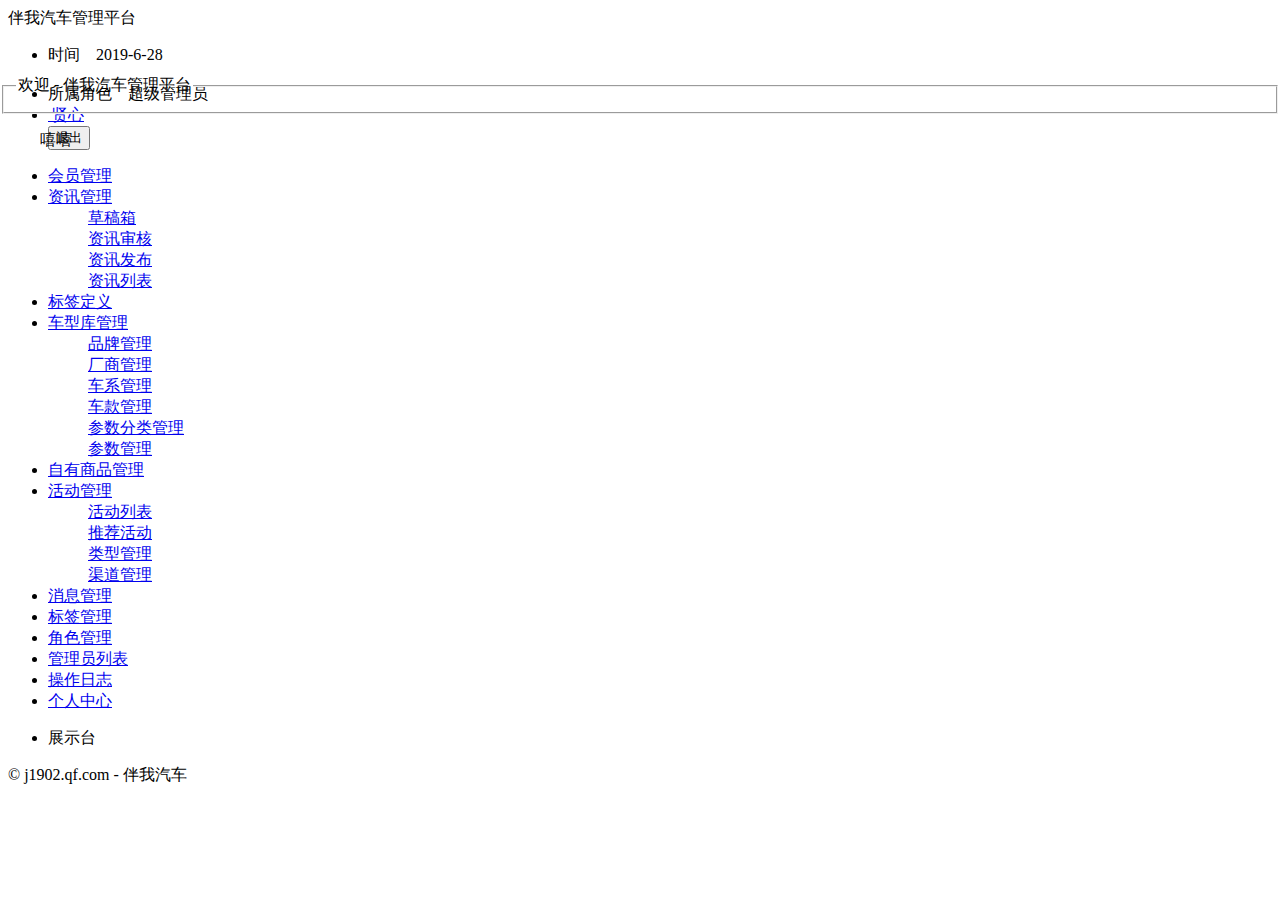
==== src/main/resources/templates/index.html @ bab61bfe "邓一凡 添加layUi js/css包 添加index模板和小页面底板" ====
<!DOCTYPE html>
<html xmlns:th="http://www.thymeleaf.org" xmlns="" lang="">
<head>
    <meta charset="utf-8">
    <meta name="viewport" content="width=device-width, initial-scale=1, maximum-scale=1">
    <title>基本信息</title>
    <link rel="stylesheet" th:href="@{/layui/css/layui.css}">
    <style>
        .layui-show {
            display: block !important;
            position: absolute;
            top: 45px;
            bottom: 0;
            left: 0;
            right: 0;
            overflow: hidden;
        }
        .layadmin-iframe {
            position: absolute;
            width: 100%;
            height: 100%;
            left: 0;
            top: 0;
            right: 0;
            bottom: 0;
            padding-top: 10px;
        }
    </style>
</head>
<body class="layui-layout-body">
<div class="layui-layout layui-layout-admin">
    <div class="layui-header">
        <div class="layui-logo">伴我汽车管理平台</div>
        <!-- 头部区域（可配合layui已有的水平导航） -->
        <ul class="layui-nav layui-layout-right">
            <li class="layui-nav-item">时间 &nbsp;&nbsp; <span>2019-6-28</span></li>
            <span>&nbsp;&nbsp;&nbsp;&nbsp;&nbsp;&nbsp;&nbsp;&nbsp;</span>
            <li class="layui-nav-item">所属角色&nbsp;&nbsp;&nbsp;&nbsp;<span>超级管理员</span></li>
            <li class="layui-nav-item">
                <a href="javascript:">
                    <img src="http://t.cn/RCzsdCq" class="layui-nav-img" alt=""/>
                    贤心
                </a>
            </li>
            <button type="button" class="layui-btn layui-btn-radius">退出</button>
        </ul>
    </div>
    <div class="layui-side layui-bg-black">
        <div class="layui-side-scroll">
            <!-- 左侧导航区域（可配合layui已有的垂直导航） -->
            <ul class="layui-nav layui-nav-tree" lay-filter="test">
                <li class="layui-nav-item">
                    <a data-url="membermanage" data-id="membermanage" data-title="会员管理" class="site-demo-active"
                       href="javascript:" data-type="tabAdd">会员管理</a>
                </li>
                <li class="layui-nav-item">
                    <a href="javascript:">资讯管理</a>
                    <dl class="layui-nav-child">
                        <dd><a data-url="http://10.12.159.126:9152" data-id="drafts" data-title="草稿箱" class="site-demo-active"
                               href="javascript:"
                               data-type="tabAdd">草稿箱</a></dd>
                        <dd><a data-url="" data-id="auditinformation" data-title="资讯审核" class="site-demo-active"
                               href="javascript:" data-type="tabAdd">资讯审核</a></dd>
                        <dd><a data-url="" data-id="InformationRelease" data-title="资讯发布" class="site-demo-active"
                               href="javascript:" data-type="tabAdd">资讯发布</a></dd>
                        <dd><a data-url="" data-id="InformationList" data-title="资讯列表" class="site-demo-active"
                               href="javascript:" data-type="tabAdd">资讯列表</a></dd>
                    </dl>
                </li>
                <li class="layui-nav-item"><a data-url="" data-id="tagsDefined" data-title="标签定义"
                                              class="site-demo-active" href="javascript:" data-type="tabAdd">标签定义</a>
                </li>
                <li class="layui-nav-item">
                    <a href="javascript:">车型库管理</a>
                    <dl class="layui-nav-child">
                        <dd><a data-url="" data-id="brandManagement" data-title="品牌管理" class="site-demo-active"
                               href="javascript:" data-type="tabAdd">品牌管理</a></dd>
                        <dd><a data-url="" data-id="vendorManagement" data-title="厂商管理" class="site-demo-active"
                               href="javascript:" data-type="tabAdd">厂商管理</a></dd>
                        <dd><a data-url="" data-id="brandManagement" data-title="车系管理" class="site-demo-active"
                               href="javascript:" data-type="tabAdd">车系管理</a></dd>
                        <dd><a data-url="" data-id="managementModels" data-title="车款管理" class="site-demo-active"
                               href="javascript:" data-type="tabAdd">车款管理</a></dd>
                        <dd><a data-url="" data-id="parameterClassManagement" data-title="参数分类管理"
                               class="site-demo-active" href="javascript:" data-type="tabAdd">参数分类管理</a></dd>
                        <dd><a data-url="" data-id="parameterManage" data-title="参数管理" class="site-demo-active"
                               href="javascript:" data-type="tabAdd">参数管理</a></dd>
                    </dl>
                </li>
                <li class="layui-nav-item"><a data-url="" data-id="commodityManage" data-title="自有商品管理"
                                              class="site-demo-active" href="javascript:" data-type="tabAdd">自有商品管理</a>
                </li>
                <li class="layui-nav-item">
                    <a href="javascript:">活动管理</a>
                    <dl class="layui-nav-child">
                        <dd><a data-url="http://10.12.159.122:10004/layout-1.html" data-id="listOfActivities" data-title="活动列表" class="site-demo-active"
                               href="javascript:" data-type="tabAdd">活动列表</a></dd>
                        <dd><a data-url="" data-id="recommendedActivities" data-title="推荐活动" class="site-demo-active"
                               href="javascript:" data-type="tabAdd">推荐活动</a></dd>
                        <dd><a data-url="" data-id="typeManagement" data-title="类型管理" class="site-demo-active"
                               href="javascript:" data-type="tabAdd">类型管理</a></dd>
                        <dd><a data-url="" data-id="channelManage" data-title="渠道管理" class="site-demo-active"
                               href="javascript:" data-type="tabAdd">渠道管理</a></dd>
                    </dl>
                </li>
                <li class="layui-nav-item"><a data-url="" data-id="messageManage" data-title="消息管理"
                                              class="site-demo-active" href="javascript:" data-type="tabAdd">消息管理</a>
                </li>
                <li class="layui-nav-item"><a data-url="labelManage" data-id="labelManage" data-title="标签管理"
                                              class="site-demo-active" href="javascript:" data-type="tabAdd">标签管理</a>
                </li>
                <li class="layui-nav-item"><a data-url="" data-id="roleManage" data-title="角色管理"
                                              class="site-demo-active" href="javascript:" data-type="tabAdd">角色管理</a>
                </li>
                <li class="layui-nav-item"><a data-url="" data-id="adminList" data-title="管理员列表"
                                              class="site-demo-active" href="javascript:" data-type="tabAdd">管理员列表</a>
                </li>
                <li class="layui-nav-item"><a data-url="" data-id="operationLog" data-title="操作日志"
                                              class="site-demo-active" href="javascript:" data-type="tabAdd">操作日志</a>
                </li>
                <li class="layui-nav-item"><a data-url="个人中心.html" data-id="personalCenter" data-title="个人中心"
                                              class="site-demo-active" href="javascript:" data-type="tabAdd">个人中心</a>
                </li>
            </ul>
        </div>
    </div>
    <div class="layui-body">
        <!-- 内容主体区域 -->
        <div class="layui-tab" lay-filter="demo" lay-allowclose="true" style="height: auto">
            <ul class="layui-tab-title" id="layui1">
                <li class="layui-this">展示台</li>
            </ul>
            <div class="layui-tab-content" style="height: auto;">
                <div class="layui-tab-item layui-show">
                    <fieldset class="layui-elem-field layui-field-title" style="margin-top: 30px;">
                        <legend>欢迎 - 伴我汽车管理平台</legend>
                    </fieldset>
                    <blockquote class="layui-elem-quote">嘻嘻</blockquote>
                </div>
            </div>
        </div>
    </div>
    <div class="layui-footer">
        <!-- 底部固定区域 -->
        © j1902.qf.com - 伴我汽车
    </div>
</div>
<script th:src="@{/layui/layui.js}"></script>
<script th:src="@{/js/index.js}"></script>
</body>
</html>
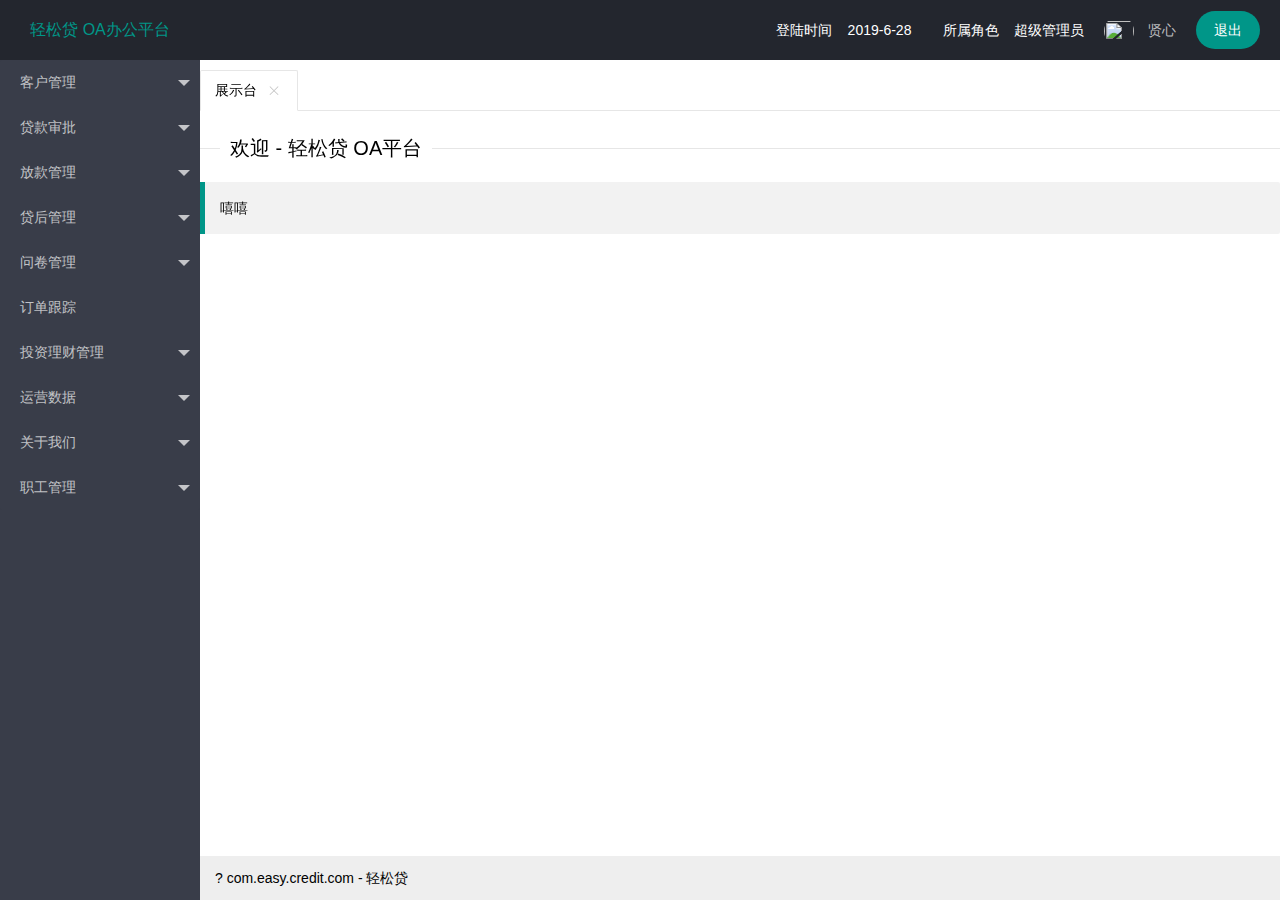
==== commit eeac841c: "邓一凡 更改index页面菜单列表" ====
--- a/src/main/resources/templates/index.html
+++ b/src/main/resources/templates/index.html
@@ -4,7 +4,8 @@
     <meta charset="utf-8">
     <meta name="viewport" content="width=device-width, initial-scale=1, maximum-scale=1">
     <title>基本信息</title>
-    <link rel="stylesheet" th:href="@{/layui/css/layui.css}">
+    <!-- <link rel="stylesheet" th:href="@{/layui/css/layui.css}"> -->
+    <link rel="stylesheet" href="../static/layui/css/layui.css">
     <style>
         .layui-show {
             display: block !important;
@@ -30,10 +31,10 @@
 <body class="layui-layout-body">
 <div class="layui-layout layui-layout-admin">
     <div class="layui-header">
-        <div class="layui-logo">伴我汽车管理平台</div>
+        <div class="layui-logo">轻松贷 OA办公平台</div>
         <!-- 头部区域（可配合layui已有的水平导航） -->
         <ul class="layui-nav layui-layout-right">
-            <li class="layui-nav-item">时间 &nbsp;&nbsp; <span>2019-6-28</span></li>
+            <li class="layui-nav-item">登陆时间 &nbsp;&nbsp; <span>2019-6-28</span></li>
             <span>&nbsp;&nbsp;&nbsp;&nbsp;&nbsp;&nbsp;&nbsp;&nbsp;</span>
             <li class="layui-nav-item">所属角色&nbsp;&nbsp;&nbsp;&nbsp;<span>超级管理员</span></li>
             <li class="layui-nav-item">
@@ -50,76 +51,100 @@
             <!-- 左侧导航区域（可配合layui已有的垂直导航） -->
             <ul class="layui-nav layui-nav-tree" lay-filter="test">
                 <li class="layui-nav-item">
-                    <a data-url="membermanage" data-id="membermanage" data-title="会员管理" class="site-demo-active"
-                       href="javascript:" data-type="tabAdd">会员管理</a>
+                    <a href="javascript:">客户管理</a>
+                    <dl class="layui-nav-child">
+                        <dd><a data-url="/customer/customer-info" data-id="customer-info" data-title="客户信息" class="site-demo-active"
+                               href="javascript:" data-type="tabAdd">客户信息</a></dd>
+                        <dd><a data-url="/customer/The-loan-info" data-id="The-loan-info" data-title="用户贷款信息" class="site-demo-active"
+                               href="javascript:" data-type="tabAdd">贷款信息</a></dd>
+                        <dd><a data-url="/customer/Investment-info" data-id="Investment-info" data-title="用户投资信息" class="site-demo-active"
+                               href="javascript:" data-type="tabAdd">投资信息</a></dd>
+                        <dd><a data-url="/customer/blacklist" data-id="blacklist" data-title="黑名单" class="site-demo-active"
+                               href="javascript:" data-type="tabAdd">黑名单</a></dd>
+                    </dl>
                 </li>
                 <li class="layui-nav-item">
-                    <a href="javascript:">资讯管理</a>
+                    <a href="javascript:">贷款审批</a>
                     <dl class="layui-nav-child">
-                        <dd><a data-url="http://10.12.159.126:9152" data-id="drafts" data-title="草稿箱" class="site-demo-active"
-                               href="javascript:"
-                               data-type="tabAdd">草稿箱</a></dd>
-                        <dd><a data-url="" data-id="auditinformation" data-title="资讯审核" class="site-demo-active"
-                               href="javascript:" data-type="tabAdd">资讯审核</a></dd>
-                        <dd><a data-url="" data-id="InformationRelease" data-title="资讯发布" class="site-demo-active"
-                               href="javascript:" data-type="tabAdd">资讯发布</a></dd>
-                        <dd><a data-url="" data-id="InformationList" data-title="资讯列表" class="site-demo-active"
-                               href="javascript:" data-type="tabAdd">资讯列表</a></dd>
+                        <dd><a data-url="/loan-approval/micro-finance" data-id="micro-finance" data-title="小额贷款" class="site-demo-active"
+                               href="javascript:" data-type="tabAdd">小额贷款</a></dd>
+                        <dd><a data-url="/loan-approval/Large-loans" data-id="Large loans" data-title="大额贷款" class="site-demo-active"
+                               href="javascript:" data-type="tabAdd">大额贷款</a></dd>
+                        <dd><a data-url="/loan-approval/Investment-bidding" data-id="Investment-bidding" data-title="投资招标" class="site-demo-active"
+                               href="javascript:" data-type="tabAdd">投资招标</a></dd>
+                        <dd><a data-url="/loan-approval/automatic-approval" data-id="automatic-approval" data-title="自动审批管理" class="site-demo-active"
+                               href="javascript:" data-type="tabAdd">自动审批管理</a></dd>
                     </dl>
                 </li>
-                <li class="layui-nav-item"><a data-url="" data-id="tagsDefined" data-title="标签定义"
-                                              class="site-demo-active" href="javascript:" data-type="tabAdd">标签定义</a>
+                <li class="layui-nav-item">
+                    <a href="javascript:">放款管理</a>
+                    <dl class="layui-nav-child">
+                        <dd><a data-url="/loan-manage/interest-rate-manage" data-id="interest-rate-manage" data-title="利率管理" class="site-demo-active"
+                               href="javascript:" data-type="tabAdd">利率管理</a></dd>
+                    </dl>
                 </li>
                 <li class="layui-nav-item">
-                    <a href="javascript:">车型库管理</a>
+                    <a href="javascript:">贷后管理</a>
                     <dl class="layui-nav-child">
-                        <dd><a data-url="" data-id="brandManagement" data-title="品牌管理" class="site-demo-active"
-                               href="javascript:" data-type="tabAdd">品牌管理</a></dd>
-                        <dd><a data-url="" data-id="vendorManagement" data-title="厂商管理" class="site-demo-active"
-                               href="javascript:" data-type="tabAdd">厂商管理</a></dd>
-                        <dd><a data-url="" data-id="brandManagement" data-title="车系管理" class="site-demo-active"
-                               href="javascript:" data-type="tabAdd">车系管理</a></dd>
-                        <dd><a data-url="" data-id="managementModels" data-title="车款管理" class="site-demo-active"
-                               href="javascript:" data-type="tabAdd">车款管理</a></dd>
-                        <dd><a data-url="" data-id="parameterClassManagement" data-title="参数分类管理"
-                               class="site-demo-active" href="javascript:" data-type="tabAdd">参数分类管理</a></dd>
-                        <dd><a data-url="" data-id="parameterManage" data-title="参数管理" class="site-demo-active"
-                               href="javascript:" data-type="tabAdd">参数管理</a></dd>
+                        <dd><a data-url="/postman-manage/payment-manage" data-id="payment-manage" data-title="还款管理" class="site-demo-active"
+                               href="javascript:" data-type="tabAdd">还款管理</a></dd>
+                         <dd><a data-url="/postman-manage/notifications" data-id="notifications" data-title="信息通知" class="site-demo-active"
+                               href="javascript:" data-type="tabAdd">信息通知</a></dd>
+                         <dd><a data-url="/postman-manage/payment-info" data-id="payment-info" data-title="还款信息" class="site-demo-active"
+                               href="javascript:" data-type="tabAdd">还款信息</a></dd>
                     </dl>
                 </li>
-                <li class="layui-nav-item"><a data-url="" data-id="commodityManage" data-title="自有商品管理"
-                                              class="site-demo-active" href="javascript:" data-type="tabAdd">自有商品管理</a>
+                <li class="layui-nav-item">
+                    <a href="javascript:">问卷管理</a>
+                    <dl class="layui-nav-child">
+                        <dd><a data-url="/questionnaire/Loans-questionnaire" data-id="Loans-questionnaire" data-title="贷款问卷" class="site-demo-active"
+                               href="javascript:" data-type="tabAdd">贷款问卷</a></dd>
+                         <dd><a data-url="/questionnaire/Financial-questionnaire" data-id="Financial-questionnaire" data-title="理财问卷" class="site-demo-active"
+                               href="javascript:" data-type="tabAdd">理财问卷</a></dd>
+                    </dl>
+                </li>
+                <li class="layui-nav-item"><a data-url="/Order-tracking" data-id="Order-tracking" data-title="订单跟踪"
+                        class="site-demo-active" href="javascript:" data-type="tabAdd">订单跟踪</a>
                 </li>
                 <li class="layui-nav-item">
-                    <a href="javascript:">活动管理</a>
+                    <a href="javascript:">投资理财管理</a>
                     <dl class="layui-nav-child">
-                        <dd><a data-url="http://10.12.159.122:10004/layout-1.html" data-id="listOfActivities" data-title="活动列表" class="site-demo-active"
-                               href="javascript:" data-type="tabAdd">活动列表</a></dd>
-                        <dd><a data-url="" data-id="recommendedActivities" data-title="推荐活动" class="site-demo-active"
-                               href="javascript:" data-type="tabAdd">推荐活动</a></dd>
-                        <dd><a data-url="" data-id="typeManagement" data-title="类型管理" class="site-demo-active"
-                               href="javascript:" data-type="tabAdd">类型管理</a></dd>
-                        <dd><a data-url="" data-id="channelManage" data-title="渠道管理" class="site-demo-active"
-                               href="javascript:" data-type="tabAdd">渠道管理</a></dd>
+                        <dd><a data-url="/Investment-financial/platform-products-list" data-id="platform-products-list" data-title="平台产品列表" class="site-demo-active"
+                               href="javascript:" data-type="tabAdd">平台产品列表</a></dd>
                     </dl>
                 </li>
-                <li class="layui-nav-item"><a data-url="" data-id="messageManage" data-title="消息管理"
-                                              class="site-demo-active" href="javascript:" data-type="tabAdd">消息管理</a>
+                <li class="layui-nav-item">
+                    <a href="javascript:">运营数据</a>
+                    <dl class="layui-nav-child">
+                        <dd><a data-url="/Operational-data/Real-time-data" data-id="Real-time-data" data-title="实时数据" class="site-demo-active"
+                               href="javascript:" data-type="tabAdd">实时数据</a></dd>
+                        <dd><a data-url="/Operational-data/Run-reports" data-id="Run-reports" data-title="运营报告" class="site-demo-active"
+                               href="javascript:" data-type="tabAdd">运营报告</a></dd>
+                    </dl>
                 </li>
-                <li class="layui-nav-item"><a data-url="labelManage" data-id="labelManage" data-title="标签管理"
-                                              class="site-demo-active" href="javascript:" data-type="tabAdd">标签管理</a>
+                <li class="layui-nav-item">
+                    <a href="javascript:">关于我们</a>
+                    <dl class="layui-nav-child">
+                        <dd><a data-url="/About-us/Company-profile" data-id="Company-profile" data-title="公司简介" class="site-demo-active"
+                               href="javascript:" data-type="tabAdd">公司简介</a></dd>
+                        <dd><a data-url="/About-us/Platform-qualification" data-id="Platform-qualification" data-title="平台资质" class="site-demo-active"
+                               href="javascript:" data-type="tabAdd">平台资质</a></dd>
+                        <dd><a data-url="/About-us/Contacts" data-id="Contacts" data-title="联系我们" class="site-demo-active"
+                               href="javascript:" data-type="tabAdd">联系我们</a></dd>
+                        <dd><a data-url="/About-us/Announcement" data-id="Announcement" data-title="平台公告" class="site-demo-active"
+                               href="javascript:" data-type="tabAdd">平台公告</a></dd>
+                        <dd><a data-url="/About-us/recruiting" data-id="recruiting" data-title="招贤纳士" class="site-demo-active"
+                               href="javascript:" data-type="tabAdd">招贤纳士</a></dd>
+                    </dl>
                 </li>
-                <li class="layui-nav-item"><a data-url="" data-id="roleManage" data-title="角色管理"
-                                              class="site-demo-active" href="javascript:" data-type="tabAdd">角色管理</a>
-                </li>
-                <li class="layui-nav-item"><a data-url="" data-id="adminList" data-title="管理员列表"
-                                              class="site-demo-active" href="javascript:" data-type="tabAdd">管理员列表</a>
-                </li>
-                <li class="layui-nav-item"><a data-url="" data-id="operationLog" data-title="操作日志"
-                                              class="site-demo-active" href="javascript:" data-type="tabAdd">操作日志</a>
-                </li>
-                <li class="layui-nav-item"><a data-url="个人中心.html" data-id="personalCenter" data-title="个人中心"
-                                              class="site-demo-active" href="javascript:" data-type="tabAdd">个人中心</a>
+                <li class="layui-nav-item">
+                    <a href="javascript:">职工管理</a>
+                    <dl class="layui-nav-child">
+                        <dd><a data-url="/worker-manage/Role-manage" data-id="Role-manage" data-title="角色管理" class="site-demo-active"
+                               href="javascript:" data-type="tabAdd">角色管理</a></dd>
+                        <dd><a data-url="/worker-manage/Rights-manage" data-id="Rights-manage" data-title="权限管理" class="site-demo-active"
+                               href="javascript:" data-type="tabAdd">权限管理</a></dd>
+                    </dl>
                 </li>
             </ul>
         </div>
@@ -133,7 +158,7 @@
             <div class="layui-tab-content" style="height: auto;">
                 <div class="layui-tab-item layui-show">
                     <fieldset class="layui-elem-field layui-field-title" style="margin-top: 30px;">
-                        <legend>欢迎 - 伴我汽车管理平台</legend>
+                        <legend>欢迎 - 轻松贷 OA平台</legend>
                     </fieldset>
                     <blockquote class="layui-elem-quote">嘻嘻</blockquote>
                 </div>
@@ -142,10 +167,12 @@
     </div>
     <div class="layui-footer">
         <!-- 底部固定区域 -->
-        © j1902.qf.com - 伴我汽车
+        ? com.easy.credit.com - 轻松贷
     </div>
-</div>
-<script th:src="@{/layui/layui.js}"></script>
-<script th:src="@{/js/index.js}"></script>
+</div>  
+<!-- <script th:src="@{/layui/layui.js}"></script>
+<script th:src="@{/js/index.js}"></script> -->
+<script src="../static/layui/layui.js"></script>
+<script src="../static/js/index.js"></script>
 </body>
 </html>--- a/src/main/resources/static/layui/css/layui.css
+++ b/src/main/resources/static/layui/css/layui.css
@@ -0,0 +1,2 @@
+/** layui-v2.5.4 MIT License By https://www.layui.com */
+ .layui-inline,img{display:inline-block;vertical-align:middle}h1,h2,h3,h4,h5,h6{font-weight:400}.layui-edge,.layui-header,.layui-inline,.layui-main{position:relative}.layui-body,.layui-edge,.layui-elip{overflow:hidden}.layui-btn,.layui-edge,.layui-inline,img{vertical-align:middle}.layui-btn,.layui-disabled,.layui-icon,.layui-unselect{-moz-user-select:none;-webkit-user-select:none;-ms-user-select:none}.layui-elip,.layui-form-checkbox span,.layui-form-pane .layui-form-label{text-overflow:ellipsis;white-space:nowrap}.layui-breadcrumb,.layui-tree-btnGroup{visibility:hidden}blockquote,body,button,dd,div,dl,dt,form,h1,h2,h3,h4,h5,h6,input,li,ol,p,pre,td,textarea,th,ul{margin:0;padding:0;-webkit-tap-highlight-color:rgba(0,0,0,0)}a:active,a:hover{outline:0}img{border:none}li{list-style:none}table{border-collapse:collapse;border-spacing:0}h4,h5,h6{font-size:100%}button,input,optgroup,option,select,textarea{font-family:inherit;font-size:inherit;font-style:inherit;font-weight:inherit;outline:0}pre{white-space:pre-wrap;white-space:-moz-pre-wrap;white-space:-pre-wrap;white-space:-o-pre-wrap;word-wrap:break-word}body{line-height:24px;font:14px Helvetica Neue,Helvetica,PingFang SC,Tahoma,Arial,sans-serif}hr{height:1px;margin:10px 0;border:0;clear:both}a{color:#333;text-decoration:none}a:hover{color:#777}a cite{font-style:normal;*cursor:pointer}.layui-border-box,.layui-border-box *{box-sizing:border-box}.layui-box,.layui-box *{box-sizing:content-box}.layui-clear{clear:both;*zoom:1}.layui-clear:after{content:'\20';clear:both;*zoom:1;display:block;height:0}.layui-inline{*display:inline;*zoom:1}.layui-edge{display:inline-block;width:0;height:0;border-width:6px;border-style:dashed;border-color:transparent}.layui-edge-top{top:-4px;border-bottom-color:#999;border-bottom-style:solid}.layui-edge-right{border-left-color:#999;border-left-style:solid}.layui-edge-bottom{top:2px;border-top-color:#999;border-top-style:solid}.layui-edge-left{border-right-color:#999;border-right-style:solid}.layui-disabled,.layui-disabled:hover{color:#d2d2d2!important;cursor:not-allowed!important}.layui-circle{border-radius:100%}.layui-show{display:block!important}.layui-hide{display:none!important}@font-face{font-family:layui-icon;src:url(../font/iconfont.eot?v=250);src:url(../font/iconfont.eot?v=250#iefix) format('embedded-opentype'),url(../font/iconfont.woff2?v=250) format('woff2'),url(../font/iconfont.woff?v=250) format('woff'),url(../font/iconfont.ttf?v=250) format('truetype'),url(../font/iconfont.svg?v=250#layui-icon) format('svg')}.layui-icon{font-family:layui-icon!important;font-size:16px;font-style:normal;-webkit-font-smoothing:antialiased;-moz-osx-font-smoothing:grayscale}.layui-icon-reply-fill:before{content:"\e611"}.layui-icon-set-fill:before{content:"\e614"}.layui-icon-menu-fill:before{content:"\e60f"}.layui-icon-search:before{content:"\e615"}.layui-icon-share:before{content:"\e641"}.layui-icon-set-sm:before{content:"\e620"}.layui-icon-engine:before{content:"\e628"}.layui-icon-close:before{content:"\1006"}.layui-icon-close-fill:before{content:"\1007"}.layui-icon-chart-screen:before{content:"\e629"}.layui-icon-star:before{content:"\e600"}.layui-icon-circle-dot:before{content:"\e617"}.layui-icon-chat:before{content:"\e606"}.layui-icon-release:before{content:"\e609"}.layui-icon-list:before{content:"\e60a"}.layui-icon-chart:before{content:"\e62c"}.layui-icon-ok-circle:before{content:"\1005"}.layui-icon-layim-theme:before{content:"\e61b"}.layui-icon-table:before{content:"\e62d"}.layui-icon-right:before{content:"\e602"}.layui-icon-left:before{content:"\e603"}.layui-icon-cart-simple:before{content:"\e698"}.layui-icon-face-cry:before{content:"\e69c"}.layui-icon-face-smile:before{content:"\e6af"}.layui-icon-survey:before{content:"\e6b2"}.layui-icon-tree:before{content:"\e62e"}.layui-icon-upload-circle:before{content:"\e62f"}.layui-icon-add-circle:before{content:"\e61f"}.layui-icon-download-circle:before{content:"\e601"}.layui-icon-templeate-1:before{content:"\e630"}.layui-icon-util:before{content:"\e631"}.layui-icon-face-surprised:before{content:"\e664"}.layui-icon-edit:before{content:"\e642"}.layui-icon-speaker:before{content:"\e645"}.layui-icon-down:before{content:"\e61a"}.layui-icon-file:before{content:"\e621"}.layui-icon-layouts:before{content:"\e632"}.layui-icon-rate-half:before{content:"\e6c9"}.layui-icon-add-circle-fine:before{content:"\e608"}.layui-icon-prev-circle:before{content:"\e633"}.layui-icon-read:before{content:"\e705"}.layui-icon-404:before{content:"\e61c"}.layui-icon-carousel:before{content:"\e634"}.layui-icon-help:before{content:"\e607"}.layui-icon-code-circle:before{content:"\e635"}.layui-icon-water:before{content:"\e636"}.layui-icon-username:before{content:"\e66f"}.layui-icon-find-fill:before{content:"\e670"}.layui-icon-about:before{content:"\e60b"}.layui-icon-location:before{content:"\e715"}.layui-icon-up:before{content:"\e619"}.layui-icon-pause:before{content:"\e651"}.layui-icon-date:before{content:"\e637"}.layui-icon-layim-uploadfile:before{content:"\e61d"}.layui-icon-delete:before{content:"\e640"}.layui-icon-play:before{content:"\e652"}.layui-icon-top:before{content:"\e604"}.layui-icon-friends:before{content:"\e612"}.layui-icon-refresh-3:before{content:"\e9aa"}.layui-icon-ok:before{content:"\e605"}.layui-icon-layer:before{content:"\e638"}.layui-icon-face-smile-fine:before{content:"\e60c"}.layui-icon-dollar:before{content:"\e659"}.layui-icon-group:before{content:"\e613"}.layui-icon-layim-download:before{content:"\e61e"}.layui-icon-picture-fine:before{content:"\e60d"}.layui-icon-link:before{content:"\e64c"}.layui-icon-diamond:before{content:"\e735"}.layui-icon-log:before{content:"\e60e"}.layui-icon-rate-solid:before{content:"\e67a"}.layui-icon-fonts-del:before{content:"\e64f"}.layui-icon-unlink:before{content:"\e64d"}.layui-icon-fonts-clear:before{content:"\e639"}.layui-icon-triangle-r:before{content:"\e623"}.layui-icon-circle:before{content:"\e63f"}.layui-icon-radio:before{content:"\e643"}.layui-icon-align-center:before{content:"\e647"}.layui-icon-align-right:before{content:"\e648"}.layui-icon-align-left:before{content:"\e649"}.layui-icon-loading-1:before{content:"\e63e"}.layui-icon-return:before{content:"\e65c"}.layui-icon-fonts-strong:before{content:"\e62b"}.layui-icon-upload:before{content:"\e67c"}.layui-icon-dialogue:before{content:"\e63a"}.layui-icon-video:before{content:"\e6ed"}.layui-icon-headset:before{content:"\e6fc"}.layui-icon-cellphone-fine:before{content:"\e63b"}.layui-icon-add-1:before{content:"\e654"}.layui-icon-face-smile-b:before{content:"\e650"}.layui-icon-fonts-html:before{content:"\e64b"}.layui-icon-form:before{content:"\e63c"}.layui-icon-cart:before{content:"\e657"}.layui-icon-camera-fill:before{content:"\e65d"}.layui-icon-tabs:before{content:"\e62a"}.layui-icon-fonts-code:before{content:"\e64e"}.layui-icon-fire:before{content:"\e756"}.layui-icon-set:before{content:"\e716"}.layui-icon-fonts-u:before{content:"\e646"}.layui-icon-triangle-d:before{content:"\e625"}.layui-icon-tips:before{content:"\e702"}.layui-icon-picture:before{content:"\e64a"}.layui-icon-more-vertical:before{content:"\e671"}.layui-icon-flag:before{content:"\e66c"}.layui-icon-loading:before{content:"\e63d"}.layui-icon-fonts-i:before{content:"\e644"}.layui-icon-refresh-1:before{content:"\e666"}.layui-icon-rmb:before{content:"\e65e"}.layui-icon-home:before{content:"\e68e"}.layui-icon-user:before{content:"\e770"}.layui-icon-notice:before{content:"\e667"}.layui-icon-login-weibo:before{content:"\e675"}.layui-icon-voice:before{content:"\e688"}.layui-icon-upload-drag:before{content:"\e681"}.layui-icon-login-qq:before{content:"\e676"}.layui-icon-snowflake:before{content:"\e6b1"}.layui-icon-file-b:before{content:"\e655"}.layui-icon-template:before{content:"\e663"}.layui-icon-auz:before{content:"\e672"}.layui-icon-console:before{content:"\e665"}.layui-icon-app:before{content:"\e653"}.layui-icon-prev:before{content:"\e65a"}.layui-icon-website:before{content:"\e7ae"}.layui-icon-next:before{content:"\e65b"}.layui-icon-component:before{content:"\e857"}.layui-icon-more:before{content:"\e65f"}.layui-icon-login-wechat:before{content:"\e677"}.layui-icon-shrink-right:before{content:"\e668"}.layui-icon-spread-left:before{content:"\e66b"}.layui-icon-camera:before{content:"\e660"}.layui-icon-note:before{content:"\e66e"}.layui-icon-refresh:before{content:"\e669"}.layui-icon-female:before{content:"\e661"}.layui-icon-male:before{content:"\e662"}.layui-icon-password:before{content:"\e673"}.layui-icon-senior:before{content:"\e674"}.layui-icon-theme:before{content:"\e66a"}.layui-icon-tread:before{content:"\e6c5"}.layui-icon-praise:before{content:"\e6c6"}.layui-icon-star-fill:before{content:"\e658"}.layui-icon-rate:before{content:"\e67b"}.layui-icon-template-1:before{content:"\e656"}.layui-icon-vercode:before{content:"\e679"}.layui-icon-cellphone:before{content:"\e678"}.layui-icon-screen-full:before{content:"\e622"}.layui-icon-screen-restore:before{content:"\e758"}.layui-icon-cols:before{content:"\e610"}.layui-icon-export:before{content:"\e67d"}.layui-icon-print:before{content:"\e66d"}.layui-icon-slider:before{content:"\e714"}.layui-icon-addition:before{content:"\e624"}.layui-icon-subtraction:before{content:"\e67e"}.layui-icon-service:before{content:"\e626"}.layui-icon-transfer:before{content:"\e691"}.layui-main{width:1140px;margin:0 auto}.layui-header{z-index:1000;height:60px}.layui-header a:hover{transition:all .5s;-webkit-transition:all .5s}.layui-side{position:fixed;left:0;top:0;bottom:0;z-index:999;width:200px;overflow-x:hidden}.layui-side-scroll{position:relative;width:220px;height:100%;overflow-x:hidden}.layui-body{position:absolute;left:200px;right:0;top:0;bottom:0;z-index:998;width:auto;overflow-y:auto;box-sizing:border-box}.layui-layout-body{overflow:hidden}.layui-layout-admin .layui-header{background-color:#23262E}.layui-layout-admin .layui-side{top:60px;width:200px;overflow-x:hidden}.layui-layout-admin .layui-body{position:fixed;top:60px;bottom:44px}.layui-layout-admin .layui-main{width:auto;margin:0 15px}.layui-layout-admin .layui-footer{position:fixed;left:200px;right:0;bottom:0;height:44px;line-height:44px;padding:0 15px;background-color:#eee}.layui-layout-admin .layui-logo{position:absolute;left:0;top:0;width:200px;height:100%;line-height:60px;text-align:center;color:#009688;font-size:16px}.layui-layout-admin .layui-header .layui-nav{background:0 0}.layui-layout-left{position:absolute!important;left:200px;top:0}.layui-layout-right{position:absolute!important;right:0;top:0}.layui-container{position:relative;margin:0 auto;padding:0 15px;box-sizing:border-box}.layui-fluid{position:relative;margin:0 auto;padding:0 15px}.layui-row:after,.layui-row:before{content:'';display:block;clear:both}.layui-col-lg1,.layui-col-lg10,.layui-col-lg11,.layui-col-lg12,.layui-col-lg2,.layui-col-lg3,.layui-col-lg4,.layui-col-lg5,.layui-col-lg6,.layui-col-lg7,.layui-col-lg8,.layui-col-lg9,.layui-col-md1,.layui-col-md10,.layui-col-md11,.layui-col-md12,.layui-col-md2,.layui-col-md3,.layui-col-md4,.layui-col-md5,.layui-col-md6,.layui-col-md7,.layui-col-md8,.layui-col-md9,.layui-col-sm1,.layui-col-sm10,.layui-col-sm11,.layui-col-sm12,.layui-col-sm2,.layui-col-sm3,.layui-col-sm4,.layui-col-sm5,.layui-col-sm6,.layui-col-sm7,.layui-col-sm8,.layui-col-sm9,.layui-col-xs1,.layui-col-xs10,.layui-col-xs11,.layui-col-xs12,.layui-col-xs2,.layui-col-xs3,.layui-col-xs4,.layui-col-xs5,.layui-col-xs6,.layui-col-xs7,.layui-col-xs8,.layui-col-xs9{position:relative;display:block;box-sizing:border-box}.layui-col-xs1,.layui-col-xs10,.layui-col-xs11,.layui-col-xs12,.layui-col-xs2,.layui-col-xs3,.layui-col-xs4,.layui-col-xs5,.layui-col-xs6,.layui-col-xs7,.layui-col-xs8,.layui-col-xs9{float:left}.layui-col-xs1{width:8.33333333%}.layui-col-xs2{width:16.66666667%}.layui-col-xs3{width:25%}.layui-col-xs4{width:33.33333333%}.layui-col-xs5{width:41.66666667%}.layui-col-xs6{width:50%}.layui-col-xs7{width:58.33333333%}.layui-col-xs8{width:66.66666667%}.layui-col-xs9{width:75%}.layui-col-xs10{width:83.33333333%}.layui-col-xs11{width:91.66666667%}.layui-col-xs12{width:100%}.layui-col-xs-offset1{margin-left:8.33333333%}.layui-col-xs-offset2{margin-left:16.66666667%}.layui-col-xs-offset3{margin-left:25%}.layui-col-xs-offset4{margin-left:33.33333333%}.layui-col-xs-offset5{margin-left:41.66666667%}.layui-col-xs-offset6{margin-left:50%}.layui-col-xs-offset7{margin-left:58.33333333%}.layui-col-xs-offset8{margin-left:66.66666667%}.layui-col-xs-offset9{margin-left:75%}.layui-col-xs-offset10{margin-left:83.33333333%}.layui-col-xs-offset11{margin-left:91.66666667%}.layui-col-xs-offset12{margin-left:100%}@media screen and (max-width:768px){.layui-hide-xs{display:none!important}.layui-show-xs-block{display:block!important}.layui-show-xs-inline{display:inline!important}.layui-show-xs-inline-block{display:inline-block!important}}@media screen and (min-width:768px){.layui-container{width:750px}.layui-hide-sm{display:none!important}.layui-show-sm-block{display:block!important}.layui-show-sm-inline{display:inline!important}.layui-show-sm-inline-block{display:inline-block!important}.layui-col-sm1,.layui-col-sm10,.layui-col-sm11,.layui-col-sm12,.layui-col-sm2,.layui-col-sm3,.layui-col-sm4,.layui-col-sm5,.layui-col-sm6,.layui-col-sm7,.layui-col-sm8,.layui-col-sm9{float:left}.layui-col-sm1{width:8.33333333%}.layui-col-sm2{width:16.66666667%}.layui-col-sm3{width:25%}.layui-col-sm4{width:33.33333333%}.layui-col-sm5{width:41.66666667%}.layui-col-sm6{width:50%}.layui-col-sm7{width:58.33333333%}.layui-col-sm8{width:66.66666667%}.layui-col-sm9{width:75%}.layui-col-sm10{width:83.33333333%}.layui-col-sm11{width:91.66666667%}.layui-col-sm12{width:100%}.layui-col-sm-offset1{margin-left:8.33333333%}.layui-col-sm-offset2{margin-left:16.66666667%}.layui-col-sm-offset3{margin-left:25%}.layui-col-sm-offset4{margin-left:33.33333333%}.layui-col-sm-offset5{margin-left:41.66666667%}.layui-col-sm-offset6{margin-left:50%}.layui-col-sm-offset7{margin-left:58.33333333%}.layui-col-sm-offset8{margin-left:66.66666667%}.layui-col-sm-offset9{margin-left:75%}.layui-col-sm-offset10{margin-left:83.33333333%}.layui-col-sm-offset11{margin-left:91.66666667%}.layui-col-sm-offset12{margin-left:100%}}@media screen and (min-width:992px){.layui-container{width:970px}.layui-hide-md{display:none!important}.layui-show-md-block{display:block!important}.layui-show-md-inline{display:inline!important}.layui-show-md-inline-block{display:inline-block!important}.layui-col-md1,.layui-col-md10,.layui-col-md11,.layui-col-md12,.layui-col-md2,.layui-col-md3,.layui-col-md4,.layui-col-md5,.layui-col-md6,.layui-col-md7,.layui-col-md8,.layui-col-md9{float:left}.layui-col-md1{width:8.33333333%}.layui-col-md2{width:16.66666667%}.layui-col-md3{width:25%}.layui-col-md4{width:33.33333333%}.layui-col-md5{width:41.66666667%}.layui-col-md6{width:50%}.layui-col-md7{width:58.33333333%}.layui-col-md8{width:66.66666667%}.layui-col-md9{width:75%}.layui-col-md10{width:83.33333333%}.layui-col-md11{width:91.66666667%}.layui-col-md12{width:100%}.layui-col-md-offset1{margin-left:8.33333333%}.layui-col-md-offset2{margin-left:16.66666667%}.layui-col-md-offset3{margin-left:25%}.layui-col-md-offset4{margin-left:33.33333333%}.layui-col-md-offset5{margin-left:41.66666667%}.layui-col-md-offset6{margin-left:50%}.layui-col-md-offset7{margin-left:58.33333333%}.layui-col-md-offset8{margin-left:66.66666667%}.layui-col-md-offset9{margin-left:75%}.layui-col-md-offset10{margin-left:83.33333333%}.layui-col-md-offset11{margin-left:91.66666667%}.layui-col-md-offset12{margin-left:100%}}@media screen and (min-width:1200px){.layui-container{width:1170px}.layui-hide-lg{display:none!important}.layui-show-lg-block{display:block!important}.layui-show-lg-inline{display:inline!important}.layui-show-lg-inline-block{display:inline-block!important}.layui-col-lg1,.layui-col-lg10,.layui-col-lg11,.layui-col-lg12,.layui-col-lg2,.layui-col-lg3,.layui-col-lg4,.layui-col-lg5,.layui-col-lg6,.layui-col-lg7,.layui-col-lg8,.layui-col-lg9{float:left}.layui-col-lg1{width:8.33333333%}.layui-col-lg2{width:16.66666667%}.layui-col-lg3{width:25%}.layui-col-lg4{width:33.33333333%}.layui-col-lg5{width:41.66666667%}.layui-col-lg6{width:50%}.layui-col-lg7{width:58.33333333%}.layui-col-lg8{width:66.66666667%}.layui-col-lg9{width:75%}.layui-col-lg10{width:83.33333333%}.layui-col-lg11{width:91.66666667%}.layui-col-lg12{width:100%}.layui-col-lg-offset1{margin-left:8.33333333%}.layui-col-lg-offset2{margin-left:16.66666667%}.layui-col-lg-offset3{margin-left:25%}.layui-col-lg-offset4{margin-left:33.33333333%}.layui-col-lg-offset5{margin-left:41.66666667%}.layui-col-lg-offset6{margin-left:50%}.layui-col-lg-offset7{margin-left:58.33333333%}.layui-col-lg-offset8{margin-left:66.66666667%}.layui-col-lg-offset9{margin-left:75%}.layui-col-lg-offset10{margin-left:83.33333333%}.layui-col-lg-offset11{margin-left:91.66666667%}.layui-col-lg-offset12{margin-left:100%}}.layui-col-space1{margin:-.5px}.layui-col-space1>*{padding:.5px}.layui-col-space3{margin:-1.5px}.layui-col-space3>*{padding:1.5px}.layui-col-space5{margin:-2.5px}.layui-col-space5>*{padding:2.5px}.layui-col-space8{margin:-3.5px}.layui-col-space8>*{padding:3.5px}.layui-col-space10{margin:-5px}.layui-col-space10>*{padding:5px}.layui-col-space12{margin:-6px}.layui-col-space12>*{padding:6px}.layui-col-space15{margin:-7.5px}.layui-col-space15>*{padding:7.5px}.layui-col-space18{margin:-9px}.layui-col-space18>*{padding:9px}.layui-col-space20{margin:-10px}.layui-col-space20>*{padding:10px}.layui-col-space22{margin:-11px}.layui-col-space22>*{padding:11px}.layui-col-space25{margin:-12.5px}.layui-col-space25>*{padding:12.5px}.layui-col-space30{margin:-15px}.layui-col-space30>*{padding:15px}.layui-btn,.layui-input,.layui-select,.layui-textarea,.layui-upload-button{outline:0;-webkit-appearance:none;transition:all .3s;-webkit-transition:all .3s;box-sizing:border-box}.layui-elem-quote{margin-bottom:10px;padding:15px;line-height:22px;border-left:5px solid #009688;border-radius:0 2px 2px 0;background-color:#f2f2f2}.layui-quote-nm{border-style:solid;border-width:1px 1px 1px 5px;background:0 0}.layui-elem-field{margin-bottom:10px;padding:0;border-width:1px;border-style:solid}.layui-elem-field legend{margin-left:20px;padding:0 10px;font-size:20px;font-weight:300}.layui-field-title{margin:10px 0 20px;border-width:1px 0 0}.layui-field-box{padding:10px 15px}.layui-field-title .layui-field-box{padding:10px 0}.layui-progress{position:relative;height:6px;border-radius:20px;background-color:#e2e2e2}.layui-progress-bar{position:absolute;left:0;top:0;width:0;max-width:100%;height:6px;border-radius:20px;text-align:right;background-color:#5FB878;transition:all .3s;-webkit-transition:all .3s}.layui-progress-big,.layui-progress-big .layui-progress-bar{height:18px;line-height:18px}.layui-progress-text{position:relative;top:-20px;line-height:18px;font-size:12px;color:#666}.layui-progress-big .layui-progress-text{position:static;padding:0 10px;color:#fff}.layui-collapse{border-width:1px;border-style:solid;border-radius:2px}.layui-colla-content,.layui-colla-item{border-top-width:1px;border-top-style:solid}.layui-colla-item:first-child{border-top:none}.layui-colla-title{position:relative;height:42px;line-height:42px;padding:0 15px 0 35px;color:#333;background-color:#f2f2f2;cursor:pointer;font-size:14px;overflow:hidden}.layui-colla-content{display:none;padding:10px 15px;line-height:22px;color:#666}.layui-colla-icon{position:absolute;left:15px;top:0;font-size:14px}.layui-card{margin-bottom:15px;border-radius:2px;background-color:#fff;box-shadow:0 1px 2px 0 rgba(0,0,0,.05)}.layui-card:last-child{margin-bottom:0}.layui-card-header{position:relative;height:42px;line-height:42px;padding:0 15px;border-bottom:1px solid #f6f6f6;color:#333;border-radius:2px 2px 0 0;font-size:14px}.layui-bg-black,.layui-bg-blue,.layui-bg-cyan,.layui-bg-green,.layui-bg-orange,.layui-bg-red{color:#fff!important}.layui-card-body{position:relative;padding:10px 15px;line-height:24px}.layui-card-body[pad15]{padding:15px}.layui-card-body[pad20]{padding:20px}.layui-card-body .layui-table{margin:5px 0}.layui-card .layui-tab{margin:0}.layui-panel-window{position:relative;padding:15px;border-radius:0;border-top:5px solid #E6E6E6;background-color:#fff}.layui-auxiliar-moving{position:fixed;left:0;right:0;top:0;bottom:0;width:100%;height:100%;background:0 0;z-index:9999999999}.layui-form-label,.layui-form-mid,.layui-form-select,.layui-input-block,.layui-input-inline,.layui-textarea{position:relative}.layui-bg-red{background-color:#FF5722!important}.layui-bg-orange{background-color:#FFB800!important}.layui-bg-green{background-color:#009688!important}.layui-bg-cyan{background-color:#2F4056!important}.layui-bg-blue{background-color:#1E9FFF!important}.layui-bg-black{background-color:#393D49!important}.layui-bg-gray{background-color:#eee!important;color:#666!important}.layui-badge-rim,.layui-colla-content,.layui-colla-item,.layui-collapse,.layui-elem-field,.layui-form-pane .layui-form-item[pane],.layui-form-pane .layui-form-label,.layui-input,.layui-layedit,.layui-layedit-tool,.layui-quote-nm,.layui-select,.layui-tab-bar,.layui-tab-card,.layui-tab-title,.layui-tab-title .layui-this:after,.layui-textarea{border-color:#e6e6e6}.layui-timeline-item:before,hr{background-color:#e6e6e6}.layui-text{line-height:22px;font-size:14px;color:#666}.layui-text h1,.layui-text h2,.layui-text h3{font-weight:500;color:#333}.layui-text h1{font-size:30px}.layui-text h2{font-size:24px}.layui-text h3{font-size:18px}.layui-text a:not(.layui-btn){color:#01AAED}.layui-text a:not(.layui-btn):hover{text-decoration:underline}.layui-text ul{padding:5px 0 5px 15px}.layui-text ul li{margin-top:5px;list-style-type:disc}.layui-text em,.layui-word-aux{color:#999!important;padding:0 5px!important}.layui-btn{display:inline-block;height:38px;line-height:38px;padding:0 18px;background-color:#009688;color:#fff;white-space:nowrap;text-align:center;font-size:14px;border:none;border-radius:2px;cursor:pointer}.layui-btn:hover{opacity:.8;filter:alpha(opacity=80);color:#fff}.layui-btn:active{opacity:1;filter:alpha(opacity=100)}.layui-btn+.layui-btn{margin-left:10px}.layui-btn-container{font-size:0}.layui-btn-container .layui-btn{margin-right:10px;margin-bottom:10px}.layui-btn-container .layui-btn+.layui-btn{margin-left:0}.layui-table .layui-btn-container .layui-btn{margin-bottom:9px}.layui-btn-radius{border-radius:100px}.layui-btn .layui-icon{margin-right:3px;font-size:18px;vertical-align:bottom;vertical-align:middle\9}.layui-btn-primary{border:1px solid #C9C9C9;background-color:#fff;color:#555}.layui-btn-primary:hover{border-color:#009688;color:#333}.layui-btn-normal{background-color:#1E9FFF}.layui-btn-warm{background-color:#FFB800}.layui-btn-danger{background-color:#FF5722}.layui-btn-checked{background-color:#5FB878}.layui-btn-disabled,.layui-btn-disabled:active,.layui-btn-disabled:hover{border:1px solid #e6e6e6;background-color:#FBFBFB;color:#C9C9C9;cursor:not-allowed;opacity:1}.layui-btn-lg{height:44px;line-height:44px;padding:0 25px;font-size:16px}.layui-btn-sm{height:30px;line-height:30px;padding:0 10px;font-size:12px}.layui-btn-sm i{font-size:16px!important}.layui-btn-xs{height:22px;line-height:22px;padding:0 5px;font-size:12px}.layui-btn-xs i{font-size:14px!important}.layui-btn-group{display:inline-block;vertical-align:middle;font-size:0}.layui-btn-group .layui-btn{margin-left:0!important;margin-right:0!important;border-left:1px solid rgba(255,255,255,.5);border-radius:0}.layui-btn-group .layui-btn-primary{border-left:none}.layui-btn-group .layui-btn-primary:hover{border-color:#C9C9C9;color:#009688}.layui-btn-group .layui-btn:first-child{border-left:none;border-radius:2px 0 0 2px}.layui-btn-group .layui-btn-primary:first-child{border-left:1px solid #c9c9c9}.layui-btn-group .layui-btn:last-child{border-radius:0 2px 2px 0}.layui-btn-group .layui-btn+.layui-btn{margin-left:0}.layui-btn-group+.layui-btn-group{margin-left:10px}.layui-btn-fluid{width:100%}.layui-input,.layui-select,.layui-textarea{height:38px;line-height:1.3;line-height:38px\9;border-width:1px;border-style:solid;background-color:#fff;border-radius:2px}.layui-input::-webkit-input-placeholder,.layui-select::-webkit-input-placeholder,.layui-textarea::-webkit-input-placeholder{line-height:1.3}.layui-input,.layui-textarea{display:block;width:100%;padding-left:10px}.layui-input:hover,.layui-textarea:hover{border-color:#D2D2D2!important}.layui-input:focus,.layui-textarea:focus{border-color:#C9C9C9!important}.layui-textarea{min-height:100px;height:auto;line-height:20px;padding:6px 10px;resize:vertical}.layui-select{padding:0 10px}.layui-form input[type=checkbox],.layui-form input[type=radio],.layui-form select{display:none}.layui-form [lay-ignore]{display:initial}.layui-form-item{margin-bottom:15px;clear:both;*zoom:1}.layui-form-item:after{content:'\20';clear:both;*zoom:1;display:block;height:0}.layui-form-label{float:left;display:block;padding:9px 15px;width:80px;font-weight:400;line-height:20px;text-align:right}.layui-form-label-col{display:block;float:none;padding:9px 0;line-height:20px;text-align:left}.layui-form-item .layui-inline{margin-bottom:5px;margin-right:10px}.layui-input-block{margin-left:110px;min-height:36px}.layui-input-inline{display:inline-block;vertical-align:middle}.layui-form-item .layui-input-inline{float:left;width:190px;margin-right:10px}.layui-form-text .layui-input-inline{width:auto}.layui-form-mid{float:left;display:block;padding:9px 0!important;line-height:20px;margin-right:10px}.layui-form-danger+.layui-form-select .layui-input,.layui-form-danger:focus{border-color:#FF5722!important}.layui-form-select .layui-input{padding-right:30px;cursor:pointer}.layui-form-select .layui-edge{position:absolute;right:10px;top:50%;margin-top:-3px;cursor:pointer;border-width:6px;border-top-color:#c2c2c2;border-top-style:solid;transition:all .3s;-webkit-transition:all .3s}.layui-form-select dl{display:none;position:absolute;left:0;top:42px;padding:5px 0;z-index:899;min-width:100%;border:1px solid #d2d2d2;max-height:300px;overflow-y:auto;background-color:#fff;border-radius:2px;box-shadow:0 2px 4px rgba(0,0,0,.12);box-sizing:border-box}.layui-form-select dl dd,.layui-form-select dl dt{padding:0 10px;line-height:36px;white-space:nowrap;overflow:hidden;text-overflow:ellipsis}.layui-form-select dl dt{font-size:12px;color:#999}.layui-form-select dl dd{cursor:pointer}.layui-form-select dl dd:hover{background-color:#f2f2f2;-webkit-transition:.5s all;transition:.5s all}.layui-form-select .layui-select-group dd{padding-left:20px}.layui-form-select dl dd.layui-select-tips{padding-left:10px!important;color:#999}.layui-form-select dl dd.layui-this{background-color:#5FB878;color:#fff}.layui-form-checkbox,.layui-form-select dl dd.layui-disabled{background-color:#fff}.layui-form-selected dl{display:block}.layui-form-checkbox,.layui-form-checkbox *,.layui-form-switch{display:inline-block;vertical-align:middle}.layui-form-selected .layui-edge{margin-top:-9px;-webkit-transform:rotate(180deg);transform:rotate(180deg);margin-top:-3px\9}:root .layui-form-selected .layui-edge{margin-top:-9px\0/IE9}.layui-form-selectup dl{top:auto;bottom:42px}.layui-select-none{margin:5px 0;text-align:center;color:#999}.layui-select-disabled .layui-disabled{border-color:#eee!important}.layui-select-disabled .layui-edge{border-top-color:#d2d2d2}.layui-form-checkbox{position:relative;height:30px;line-height:30px;margin-right:10px;padding-right:30px;cursor:pointer;font-size:0;-webkit-transition:.1s linear;transition:.1s linear;box-sizing:border-box}.layui-form-checkbox span{padding:0 10px;height:100%;font-size:14px;border-radius:2px 0 0 2px;background-color:#d2d2d2;color:#fff;overflow:hidden}.layui-form-checkbox:hover span{background-color:#c2c2c2}.layui-form-checkbox i{position:absolute;right:0;top:0;width:30px;height:28px;border:1px solid #d2d2d2;border-left:none;border-radius:0 2px 2px 0;color:#fff;font-size:20px;text-align:center}.layui-form-checkbox:hover i{border-color:#c2c2c2;color:#c2c2c2}.layui-form-checked,.layui-form-checked:hover{border-color:#5FB878}.layui-form-checked span,.layui-form-checked:hover span{background-color:#5FB878}.layui-form-checked i,.layui-form-checked:hover i{color:#5FB878}.layui-form-item .layui-form-checkbox{margin-top:4px}.layui-form-checkbox[lay-skin=primary]{height:auto!important;line-height:normal!important;min-width:18px;min-height:18px;border:none!important;margin-right:0;padding-left:28px;padding-right:0;background:0 0}.layui-form-checkbox[lay-skin=primary] span{padding-left:0;padding-right:15px;line-height:18px;background:0 0;color:#666}.layui-form-checkbox[lay-skin=primary] i{right:auto;left:0;width:16px;height:16px;line-height:16px;border:1px solid #d2d2d2;font-size:12px;border-radius:2px;background-color:#fff;-webkit-transition:.1s linear;transition:.1s linear}.layui-form-checkbox[lay-skin=primary]:hover i{border-color:#5FB878;color:#fff}.layui-form-checked[lay-skin=primary] i{border-color:#5FB878!important;background-color:#5FB878;color:#fff}.layui-checkbox-disbaled[lay-skin=primary] span{background:0 0!important;color:#c2c2c2}.layui-checkbox-disbaled[lay-skin=primary]:hover i{border-color:#d2d2d2}.layui-form-item .layui-form-checkbox[lay-skin=primary]{margin-top:10px}.layui-form-switch{position:relative;height:22px;line-height:22px;min-width:35px;padding:0 5px;margin-top:8px;border:1px solid #d2d2d2;border-radius:20px;cursor:pointer;background-color:#fff;-webkit-transition:.1s linear;transition:.1s linear}.layui-form-switch i{position:absolute;left:5px;top:3px;width:16px;height:16px;border-radius:20px;background-color:#d2d2d2;-webkit-transition:.1s linear;transition:.1s linear}.layui-form-switch em{position:relative;top:0;width:25px;margin-left:21px;padding:0!important;text-align:center!important;color:#999!important;font-style:normal!important;font-size:12px}.layui-form-onswitch{border-color:#5FB878;background-color:#5FB878}.layui-checkbox-disbaled,.layui-checkbox-disbaled i{border-color:#e2e2e2!important}.layui-form-onswitch i{left:100%;margin-left:-21px;background-color:#fff}.layui-form-onswitch em{margin-left:5px;margin-right:21px;color:#fff!important}.layui-checkbox-disbaled span{background-color:#e2e2e2!important}.layui-checkbox-disbaled:hover i{color:#fff!important}[lay-radio]{display:none}.layui-form-radio,.layui-form-radio *{display:inline-block;vertical-align:middle}.layui-form-radio{line-height:28px;margin:6px 10px 0 0;padding-right:10px;cursor:pointer;font-size:0}.layui-form-radio *{font-size:14px}.layui-form-radio>i{margin-right:8px;font-size:22px;color:#c2c2c2}.layui-form-radio>i:hover,.layui-form-radioed>i{color:#5FB878}.layui-radio-disbaled>i{color:#e2e2e2!important}.layui-form-pane .layui-form-label{width:110px;padding:8px 15px;height:38px;line-height:20px;border-width:1px;border-style:solid;border-radius:2px 0 0 2px;text-align:center;background-color:#FBFBFB;overflow:hidden;box-sizing:border-box}.layui-form-pane .layui-input-inline{margin-left:-1px}.layui-form-pane .layui-input-block{margin-left:110px;left:-1px}.layui-form-pane .layui-input{border-radius:0 2px 2px 0}.layui-form-pane .layui-form-text .layui-form-label{float:none;width:100%;border-radius:2px;box-sizing:border-box;text-align:left}.layui-form-pane .layui-form-text .layui-input-inline{display:block;margin:0;top:-1px;clear:both}.layui-form-pane .layui-form-text .layui-input-block{margin:0;left:0;top:-1px}.layui-form-pane .layui-form-text .layui-textarea{min-height:100px;border-radius:0 0 2px 2px}.layui-form-pane .layui-form-checkbox{margin:4px 0 4px 10px}.layui-form-pane .layui-form-radio,.layui-form-pane .layui-form-switch{margin-top:6px;margin-left:10px}.layui-form-pane .layui-form-item[pane]{position:relative;border-width:1px;border-style:solid}.layui-form-pane .layui-form-item[pane] .layui-form-label{position:absolute;left:0;top:0;height:100%;border-width:0 1px 0 0}.layui-form-pane .layui-form-item[pane] .layui-input-inline{margin-left:110px}@media screen and (max-width:450px){.layui-form-item .layui-form-label{text-overflow:ellipsis;overflow:hidden;white-space:nowrap}.layui-form-item .layui-inline{display:block;margin-right:0;margin-bottom:20px;clear:both}.layui-form-item .layui-inline:after{content:'\20';clear:both;display:block;height:0}.layui-form-item .layui-input-inline{display:block;float:none;left:-3px;width:auto;margin:0 0 10px 112px}.layui-form-item .layui-input-inline+.layui-form-mid{margin-left:110px;top:-5px;padding:0}.layui-form-item .layui-form-checkbox{margin-right:5px;margin-bottom:5px}}.layui-layedit{border-width:1px;border-style:solid;border-radius:2px}.layui-layedit-tool{padding:3px 5px;border-bottom-width:1px;border-bottom-style:solid;font-size:0}.layedit-tool-fixed{position:fixed;top:0;border-top:1px solid #e2e2e2}.layui-layedit-tool .layedit-tool-mid,.layui-layedit-tool .layui-icon{display:inline-block;vertical-align:middle;text-align:center;font-size:14px}.layui-layedit-tool .layui-icon{position:relative;width:32px;height:30px;line-height:30px;margin:3px 5px;color:#777;cursor:pointer;border-radius:2px}.layui-layedit-tool .layui-icon:hover{color:#393D49}.layui-layedit-tool .layui-icon:active{color:#000}.layui-layedit-tool .layedit-tool-active{background-color:#e2e2e2;color:#000}.layui-layedit-tool .layui-disabled,.layui-layedit-tool .layui-disabled:hover{color:#d2d2d2;cursor:not-allowed}.layui-layedit-tool .layedit-tool-mid{width:1px;height:18px;margin:0 10px;background-color:#d2d2d2}.layedit-tool-html{width:50px!important;font-size:30px!important}.layedit-tool-b,.layedit-tool-code,.layedit-tool-help{font-size:16px!important}.layedit-tool-d,.layedit-tool-face,.layedit-tool-image,.layedit-tool-unlink{font-size:18px!important}.layedit-tool-image input{position:absolute;font-size:0;left:0;top:0;width:100%;height:100%;opacity:.01;filter:Alpha(opacity=1);cursor:pointer}.layui-layedit-iframe iframe{display:block;width:100%}#LAY_layedit_code{overflow:hidden}.layui-laypage{display:inline-block;*display:inline;*zoom:1;vertical-align:middle;margin:10px 0;font-size:0}.layui-laypage>a:first-child,.layui-laypage>a:first-child em{border-radius:2px 0 0 2px}.layui-laypage>a:last-child,.layui-laypage>a:last-child em{border-radius:0 2px 2px 0}.layui-laypage>:first-child{margin-left:0!important}.layui-laypage>:last-child{margin-right:0!important}.layui-laypage a,.layui-laypage button,.layui-laypage input,.layui-laypage select,.layui-laypage span{border:1px solid #e2e2e2}.layui-laypage a,.layui-laypage span{display:inline-block;*display:inline;*zoom:1;vertical-align:middle;padding:0 15px;height:28px;line-height:28px;margin:0 -1px 5px 0;background-color:#fff;color:#333;font-size:12px}.layui-flow-more a *,.layui-laypage input,.layui-table-view select[lay-ignore]{display:inline-block}.layui-laypage a:hover{color:#009688}.layui-laypage em{font-style:normal}.layui-laypage .layui-laypage-spr{color:#999;font-weight:700}.layui-laypage a{text-decoration:none}.layui-laypage .layui-laypage-curr{position:relative}.layui-laypage .layui-laypage-curr em{position:relative;color:#fff}.layui-laypage .layui-laypage-curr .layui-laypage-em{position:absolute;left:-1px;top:-1px;padding:1px;width:100%;height:100%;background-color:#009688}.layui-laypage-em{border-radius:2px}.layui-laypage-next em,.layui-laypage-prev em{font-family:Sim sun;font-size:16px}.layui-laypage .layui-laypage-count,.layui-laypage .layui-laypage-limits,.layui-laypage .layui-laypage-refresh,.layui-laypage .layui-laypage-skip{margin-left:10px;margin-right:10px;padding:0;border:none}.layui-laypage .layui-laypage-limits,.layui-laypage .layui-laypage-refresh{vertical-align:top}.layui-laypage .layui-laypage-refresh i{font-size:18px;cursor:pointer}.layui-laypage select{height:22px;padding:3px;border-radius:2px;cursor:pointer}.layui-laypage .layui-laypage-skip{height:30px;line-height:30px;color:#999}.layui-laypage button,.layui-laypage input{height:30px;line-height:30px;border-radius:2px;vertical-align:top;background-color:#fff;box-sizing:border-box}.layui-laypage input{width:40px;margin:0 10px;padding:0 3px;text-align:center}.layui-laypage input:focus,.layui-laypage select:focus{border-color:#009688!important}.layui-laypage button{margin-left:10px;padding:0 10px;cursor:pointer}.layui-table,.layui-table-view{margin:10px 0}.layui-flow-more{margin:10px 0;text-align:center;color:#999;font-size:14px}.layui-flow-more a{height:32px;line-height:32px}.layui-flow-more a *{vertical-align:top}.layui-flow-more a cite{padding:0 20px;border-radius:3px;background-color:#eee;color:#333;font-style:normal}.layui-flow-more a cite:hover{opacity:.8}.layui-flow-more a i{font-size:30px;color:#737383}.layui-table{width:100%;background-color:#fff;color:#666}.layui-table tr{transition:all .3s;-webkit-transition:all .3s}.layui-table th{text-align:left;font-weight:400}.layui-table tbody tr:hover,.layui-table thead tr,.layui-table-click,.layui-table-header,.layui-table-hover,.layui-table-mend,.layui-table-patch,.layui-table-tool,.layui-table-total,.layui-table-total tr,.layui-table[lay-even] tr:nth-child(even){background-color:#f2f2f2}.layui-table td,.layui-table th,.layui-table-col-set,.layui-table-fixed-r,.layui-table-grid-down,.layui-table-header,.layui-table-page,.layui-table-tips-main,.layui-table-tool,.layui-table-total,.layui-table-view,.layui-table[lay-skin=line],.layui-table[lay-skin=row]{border-width:1px;border-style:solid;border-color:#e6e6e6}.layui-table td,.layui-table th{position:relative;padding:9px 15px;min-height:20px;line-height:20px;font-size:14px}.layui-table[lay-skin=line] td,.layui-table[lay-skin=line] th{border-width:0 0 1px}.layui-table[lay-skin=row] td,.layui-table[lay-skin=row] th{border-width:0 1px 0 0}.layui-table[lay-skin=nob] td,.layui-table[lay-skin=nob] th{border:none}.layui-table img{max-width:100px}.layui-table[lay-size=lg] td,.layui-table[lay-size=lg] th{padding:15px 30px}.layui-table-view .layui-table[lay-size=lg] .layui-table-cell{height:40px;line-height:40px}.layui-table[lay-size=sm] td,.layui-table[lay-size=sm] th{font-size:12px;padding:5px 10px}.layui-table-view .layui-table[lay-size=sm] .layui-table-cell{height:20px;line-height:20px}.layui-table[lay-data]{display:none}.layui-table-box{position:relative;overflow:hidden}.layui-table-view .layui-table{position:relative;width:auto;margin:0}.layui-table-view .layui-table[lay-skin=line]{border-width:0 1px 0 0}.layui-table-view .layui-table[lay-skin=row]{border-width:0 0 1px}.layui-table-view .layui-table td,.layui-table-view .layui-table th{padding:5px 0;border-top:none;border-left:none}.layui-table-view .layui-table th.layui-unselect .layui-table-cell span{cursor:pointer}.layui-table-view .layui-table td{cursor:default}.layui-table-view .layui-table td[data-edit=text]{cursor:text}.layui-table-view .layui-form-checkbox[lay-skin=primary] i{width:18px;height:18px}.layui-table-view .layui-form-radio{line-height:0;padding:0}.layui-table-view .layui-form-radio>i{margin:0;font-size:20px}.layui-table-init{position:absolute;left:0;top:0;width:100%;height:100%;text-align:center;z-index:110}.layui-table-init .layui-icon{position:absolute;left:50%;top:50%;margin:-15px 0 0 -15px;font-size:30px;color:#c2c2c2}.layui-table-header{border-width:0 0 1px;overflow:hidden}.layui-table-header .layui-table{margin-bottom:-1px}.layui-table-tool .layui-inline[lay-event]{position:relative;width:26px;height:26px;padding:5px;line-height:16px;margin-right:10px;text-align:center;color:#333;border:1px solid #ccc;cursor:pointer;-webkit-transition:.5s all;transition:.5s all}.layui-table-tool .layui-inline[lay-event]:hover{border:1px solid #999}.layui-table-tool-temp{padding-right:120px}.layui-table-tool-self{position:absolute;right:17px;top:10px}.layui-table-tool .layui-table-tool-self .layui-inline[lay-event]{margin:0 0 0 10px}.layui-table-tool-panel{position:absolute;top:29px;left:-1px;padding:5px 0;min-width:150px;min-height:40px;border:1px solid #d2d2d2;text-align:left;overflow-y:auto;background-color:#fff;box-shadow:0 2px 4px rgba(0,0,0,.12)}.layui-table-cell,.layui-table-tool-panel li{overflow:hidden;text-overflow:ellipsis;white-space:nowrap}.layui-table-tool-panel li{padding:0 10px;line-height:30px;-webkit-transition:.5s all;transition:.5s all}.layui-table-tool-panel li .layui-form-checkbox[lay-skin=primary]{width:100%;padding-left:28px}.layui-table-tool-panel li:hover{background-color:#f2f2f2}.layui-table-tool-panel li .layui-form-checkbox[lay-skin=primary] i{position:absolute;left:0;top:0}.layui-table-tool-panel li .layui-form-checkbox[lay-skin=primary] span{padding:0}.layui-table-tool .layui-table-tool-self .layui-table-tool-panel{left:auto;right:-1px}.layui-table-col-set{position:absolute;right:0;top:0;width:20px;height:100%;border-width:0 0 0 1px;background-color:#fff}.layui-table-sort{width:10px;height:20px;margin-left:5px;cursor:pointer!important}.layui-table-sort .layui-edge{position:absolute;left:5px;border-width:5px}.layui-table-sort .layui-table-sort-asc{top:3px;border-top:none;border-bottom-style:solid;border-bottom-color:#b2b2b2}.layui-table-sort .layui-table-sort-asc:hover{border-bottom-color:#666}.layui-table-sort .layui-table-sort-desc{bottom:5px;border-bottom:none;border-top-style:solid;border-top-color:#b2b2b2}.layui-table-sort .layui-table-sort-desc:hover{border-top-color:#666}.layui-table-sort[lay-sort=asc] .layui-table-sort-asc{border-bottom-color:#000}.layui-table-sort[lay-sort=desc] .layui-table-sort-desc{border-top-color:#000}.layui-table-cell{height:28px;line-height:28px;padding:0 15px;position:relative;box-sizing:border-box}.layui-table-cell .layui-form-checkbox[lay-skin=primary]{top:-1px;padding:0}.layui-table-cell .layui-table-link{color:#01AAED}.laytable-cell-checkbox,.laytable-cell-numbers,.laytable-cell-radio,.laytable-cell-space{padding:0;text-align:center}.layui-table-body{position:relative;overflow:auto;margin-right:-1px;margin-bottom:-1px}.layui-table-body .layui-none{line-height:26px;padding:15px;text-align:center;color:#999}.layui-table-fixed{position:absolute;left:0;top:0;z-index:101}.layui-table-fixed .layui-table-body{overflow:hidden}.layui-table-fixed-l{box-shadow:0 -1px 8px rgba(0,0,0,.08)}.layui-table-fixed-r{left:auto;right:-1px;border-width:0 0 0 1px;box-shadow:-1px 0 8px rgba(0,0,0,.08)}.layui-table-fixed-r .layui-table-header{position:relative;overflow:visible}.layui-table-mend{position:absolute;right:-49px;top:0;height:100%;width:50px}.layui-table-tool{position:relative;z-index:890;width:100%;min-height:50px;line-height:30px;padding:10px 15px;border-width:0 0 1px}.layui-table-tool .layui-btn-container{margin-bottom:-10px}.layui-table-page,.layui-table-total{border-width:1px 0 0;margin-bottom:-1px;overflow:hidden}.layui-table-page{position:relative;width:100%;padding:7px 7px 0;height:41px;font-size:12px;white-space:nowrap}.layui-table-page>div{height:26px}.layui-table-page .layui-laypage{margin:0}.layui-table-page .layui-laypage a,.layui-table-page .layui-laypage span{height:26px;line-height:26px;margin-bottom:10px;border:none;background:0 0}.layui-table-page .layui-laypage a,.layui-table-page .layui-laypage span.layui-laypage-curr{padding:0 12px}.layui-table-page .layui-laypage span{margin-left:0;padding:0}.layui-table-page .layui-laypage .layui-laypage-prev{margin-left:-7px!important}.layui-table-page .layui-laypage .layui-laypage-curr .layui-laypage-em{left:0;top:0;padding:0}.layui-table-page .layui-laypage button,.layui-table-page .layui-laypage input{height:26px;line-height:26px}.layui-table-page .layui-laypage input{width:40px}.layui-table-page .layui-laypage button{padding:0 10px}.layui-table-page select{height:18px}.layui-table-patch .layui-table-cell{padding:0;width:30px}.layui-table-edit{position:absolute;left:0;top:0;width:100%;height:100%;padding:0 14px 1px;border-radius:0;box-shadow:1px 1px 20px rgba(0,0,0,.15)}.layui-table-edit:focus{border-color:#5FB878!important}select.layui-table-edit{padding:0 0 0 10px;border-color:#C9C9C9}.layui-table-view .layui-form-checkbox,.layui-table-view .layui-form-radio,.layui-table-view .layui-form-switch{top:0;margin:0;box-sizing:content-box}.layui-table-view .layui-form-checkbox{top:-1px;height:26px;line-height:26px}.layui-table-view .layui-form-checkbox i{height:26px}.layui-table-grid .layui-table-cell{overflow:visible}.layui-table-grid-down{position:absolute;top:0;right:0;width:26px;height:100%;padding:5px 0;border-width:0 0 0 1px;text-align:center;background-color:#fff;color:#999;cursor:pointer}.layui-table-grid-down .layui-icon{position:absolute;top:50%;left:50%;margin:-8px 0 0 -8px}.layui-table-grid-down:hover{background-color:#fbfbfb}body .layui-table-tips .layui-layer-content{background:0 0;padding:0;box-shadow:0 1px 6px rgba(0,0,0,.12)}.layui-table-tips-main{margin:-44px 0 0 -1px;max-height:150px;padding:8px 15px;font-size:14px;overflow-y:scroll;background-color:#fff;color:#666}.layui-table-tips-c{position:absolute;right:-3px;top:-13px;width:20px;height:20px;padding:3px;cursor:pointer;background-color:#666;border-radius:50%;color:#fff}.layui-table-tips-c:hover{background-color:#777}.layui-table-tips-c:before{position:relative;right:-2px}.layui-upload-file{display:none!important;opacity:.01;filter:Alpha(opacity=1)}.layui-upload-drag,.layui-upload-form,.layui-upload-wrap{display:inline-block}.layui-upload-list{margin:10px 0}.layui-upload-choose{padding:0 10px;color:#999}.layui-upload-drag{position:relative;padding:30px;border:1px dashed #e2e2e2;background-color:#fff;text-align:center;cursor:pointer;color:#999}.layui-upload-drag .layui-icon{font-size:50px;color:#009688}.layui-upload-drag[lay-over]{border-color:#009688}.layui-upload-iframe{position:absolute;width:0;height:0;border:0;visibility:hidden}.layui-upload-wrap{position:relative;vertical-align:middle}.layui-upload-wrap .layui-upload-file{display:block!important;position:absolute;left:0;top:0;z-index:10;font-size:100px;width:100%;height:100%;opacity:.01;filter:Alpha(opacity=1);cursor:pointer}.layui-transfer-active,.layui-transfer-box{display:inline-block;vertical-align:middle}.layui-transfer-box,.layui-transfer-header,.layui-transfer-search{border-width:0;border-style:solid;border-color:#e6e6e6}.layui-transfer-box{position:relative;border-width:1px;width:200px;height:360px;border-radius:2px;background-color:#fff}.layui-transfer-box .layui-form-checkbox{width:100%;margin:0!important}.layui-transfer-header{height:38px;line-height:38px;padding:0 10px;border-bottom-width:1px}.layui-transfer-search{position:relative;padding:10px;border-bottom-width:1px}.layui-transfer-search .layui-input{height:32px;padding-left:30px;font-size:12px}.layui-transfer-search .layui-icon-search{position:absolute;left:20px;top:50%;margin-top:-8px;color:#666}.layui-transfer-active{margin:0 15px}.layui-transfer-active .layui-btn{display:block;margin:0;padding:0 15px;background-color:#5FB878;border-color:#5FB878;color:#fff}.layui-transfer-active .layui-btn-disabled{background-color:#FBFBFB;border-color:#e6e6e6;color:#C9C9C9}.layui-transfer-active .layui-btn:first-child{margin-bottom:15px}.layui-transfer-active .layui-btn .layui-icon{margin:0;font-size:14px!important}.layui-transfer-data{padding:5px 0;overflow:auto}.layui-transfer-data li{height:32px;line-height:32px;padding:0 10px}.layui-transfer-data li:hover{background-color:#f2f2f2;transition:.5s all}.layui-transfer-data .layui-none{padding:15px 10px;text-align:center;color:#999}.layui-nav{position:relative;padding:0 20px;background-color:#393D49;color:#fff;border-radius:2px;font-size:0;box-sizing:border-box}.layui-nav *{font-size:14px}.layui-nav .layui-nav-item{position:relative;display:inline-block;*display:inline;*zoom:1;vertical-align:middle;line-height:60px}.layui-nav .layui-nav-item a{display:block;padding:0 20px;color:#fff;color:rgba(255,255,255,.7);transition:all .3s;-webkit-transition:all .3s}.layui-nav .layui-this:after,.layui-nav-bar,.layui-nav-tree .layui-nav-itemed:after{position:absolute;left:0;top:0;width:0;height:5px;background-color:#5FB878;transition:all .2s;-webkit-transition:all .2s}.layui-nav-bar{z-index:1000}.layui-nav .layui-nav-item a:hover,.layui-nav .layui-this a{color:#fff}.layui-nav .layui-this:after{content:'';top:auto;bottom:0;width:100%}.layui-nav-img{width:30px;height:30px;margin-right:10px;border-radius:50%}.layui-nav .layui-nav-more{content:'';width:0;height:0;border-style:solid dashed dashed;border-color:#fff transparent transparent;overflow:hidden;cursor:pointer;transition:all .2s;-webkit-transition:all .2s;position:absolute;top:50%;right:3px;margin-top:-3px;border-width:6px;border-top-color:rgba(255,255,255,.7)}.layui-nav .layui-nav-mored,.layui-nav-itemed>a .layui-nav-more{margin-top:-9px;border-style:dashed dashed solid;border-color:transparent transparent #fff}.layui-nav-child{display:none;position:absolute;left:0;top:65px;min-width:100%;line-height:36px;padding:5px 0;box-shadow:0 2px 4px rgba(0,0,0,.12);border:1px solid #d2d2d2;background-color:#fff;z-index:100;border-radius:2px;white-space:nowrap}.layui-nav .layui-nav-child a{color:#333}.layui-nav .layui-nav-child a:hover{background-color:#f2f2f2;color:#000}.layui-nav-child dd{position:relative}.layui-nav .layui-nav-child dd.layui-this a,.layui-nav-child dd.layui-this{background-color:#5FB878;color:#fff}.layui-nav-child dd.layui-this:after{display:none}.layui-nav-tree{width:200px;padding:0}.layui-nav-tree .layui-nav-item{display:block;width:100%;line-height:45px}.layui-nav-tree .layui-nav-item a{position:relative;height:45px;line-height:45px;text-overflow:ellipsis;overflow:hidden;white-space:nowrap}.layui-nav-tree .layui-nav-item a:hover{background-color:#4E5465}.layui-nav-tree .layui-nav-bar{width:5px;height:0;background-color:#009688}.layui-nav-tree .layui-nav-child dd.layui-this,.layui-nav-tree .layui-nav-child dd.layui-this a,.layui-nav-tree .layui-this,.layui-nav-tree .layui-this>a,.layui-nav-tree .layui-this>a:hover{background-color:#009688;color:#fff}.layui-nav-tree .layui-this:after{display:none}.layui-nav-itemed>a,.layui-nav-tree .layui-nav-title a,.layui-nav-tree .layui-nav-title a:hover{color:#fff!important}.layui-nav-tree .layui-nav-child{position:relative;z-index:0;top:0;border:none;box-shadow:none}.layui-nav-tree .layui-nav-child a{height:40px;line-height:40px;color:#fff;color:rgba(255,255,255,.7)}.layui-nav-tree .layui-nav-child,.layui-nav-tree .layui-nav-child a:hover{background:0 0;color:#fff}.layui-nav-tree .layui-nav-more{right:10px}.layui-nav-itemed>.layui-nav-child{display:block;padding:0;background-color:rgba(0,0,0,.3)!important}.layui-nav-itemed>.layui-nav-child>.layui-this>.layui-nav-child{display:block}.layui-nav-side{position:fixed;top:0;bottom:0;left:0;overflow-x:hidden;z-index:999}.layui-bg-blue .layui-nav-bar,.layui-bg-blue .layui-nav-itemed:after,.layui-bg-blue .layui-this:after{background-color:#93D1FF}.layui-bg-blue .layui-nav-child dd.layui-this{background-color:#1E9FFF}.layui-bg-blue .layui-nav-itemed>a,.layui-nav-tree.layui-bg-blue .layui-nav-title a,.layui-nav-tree.layui-bg-blue .layui-nav-title a:hover{background-color:#007DDB!important}.layui-breadcrumb{font-size:0}.layui-breadcrumb>*{font-size:14px}.layui-breadcrumb a{color:#999!important}.layui-breadcrumb a:hover{color:#5FB878!important}.layui-breadcrumb a cite{color:#666;font-style:normal}.layui-breadcrumb span[lay-separator]{margin:0 10px;color:#999}.layui-tab{margin:10px 0;text-align:left!important}.layui-tab[overflow]>.layui-tab-title{overflow:hidden}.layui-tab-title{position:relative;left:0;height:40px;white-space:nowrap;font-size:0;border-bottom-width:1px;border-bottom-style:solid;transition:all .2s;-webkit-transition:all .2s}.layui-tab-title li{display:inline-block;*display:inline;*zoom:1;vertical-align:middle;font-size:14px;transition:all .2s;-webkit-transition:all .2s;position:relative;line-height:40px;min-width:65px;padding:0 15px;text-align:center;cursor:pointer}.layui-tab-title li a{display:block}.layui-tab-title .layui-this{color:#000}.layui-tab-title .layui-this:after{position:absolute;left:0;top:0;content:'';width:100%;height:41px;border-width:1px;border-style:solid;border-bottom-color:#fff;border-radius:2px 2px 0 0;box-sizing:border-box;pointer-events:none}.layui-tab-bar{position:absolute;right:0;top:0;z-index:10;width:30px;height:39px;line-height:39px;border-width:1px;border-style:solid;border-radius:2px;text-align:center;background-color:#fff;cursor:pointer}.layui-tab-bar .layui-icon{position:relative;display:inline-block;top:3px;transition:all .3s;-webkit-transition:all .3s}.layui-tab-item{display:none}.layui-tab-more{padding-right:30px;height:auto!important;white-space:normal!important}.layui-tab-more li.layui-this:after{border-bottom-color:#e2e2e2;border-radius:2px}.layui-tab-more .layui-tab-bar .layui-icon{top:-2px;top:3px\9;-webkit-transform:rotate(180deg);transform:rotate(180deg)}:root .layui-tab-more .layui-tab-bar .layui-icon{top:-2px\0/IE9}.layui-tab-content{padding:10px}.layui-tab-title li .layui-tab-close{position:relative;display:inline-block;width:18px;height:18px;line-height:20px;margin-left:8px;top:1px;text-align:center;font-size:14px;color:#c2c2c2;transition:all .2s;-webkit-transition:all .2s}.layui-tab-title li .layui-tab-close:hover{border-radius:2px;background-color:#FF5722;color:#fff}.layui-tab-brief>.layui-tab-title .layui-this{color:#009688}.layui-tab-brief>.layui-tab-more li.layui-this:after,.layui-tab-brief>.layui-tab-title .layui-this:after{border:none;border-radius:0;border-bottom:2px solid #5FB878}.layui-tab-brief[overflow]>.layui-tab-title .layui-this:after{top:-1px}.layui-tab-card{border-width:1px;border-style:solid;border-radius:2px;box-shadow:0 2px 5px 0 rgba(0,0,0,.1)}.layui-tab-card>.layui-tab-title{background-color:#f2f2f2}.layui-tab-card>.layui-tab-title li{margin-right:-1px;margin-left:-1px}.layui-tab-card>.layui-tab-title .layui-this{background-color:#fff}.layui-tab-card>.layui-tab-title .layui-this:after{border-top:none;border-width:1px;border-bottom-color:#fff}.layui-tab-card>.layui-tab-title .layui-tab-bar{height:40px;line-height:40px;border-radius:0;border-top:none;border-right:none}.layui-tab-card>.layui-tab-more .layui-this{background:0 0;color:#5FB878}.layui-tab-card>.layui-tab-more .layui-this:after{border:none}.layui-timeline{padding-left:5px}.layui-timeline-item{position:relative;padding-bottom:20px}.layui-timeline-axis{position:absolute;left:-5px;top:0;z-index:10;width:20px;height:20px;line-height:20px;background-color:#fff;color:#5FB878;border-radius:50%;text-align:center;cursor:pointer}.layui-timeline-axis:hover{color:#FF5722}.layui-timeline-item:before{content:'';position:absolute;left:5px;top:0;z-index:0;width:1px;height:100%}.layui-timeline-item:last-child:before{display:none}.layui-timeline-item:first-child:before{display:block}.layui-timeline-content{padding-left:25px}.layui-timeline-title{position:relative;margin-bottom:10px}.layui-badge,.layui-badge-dot,.layui-badge-rim{position:relative;display:inline-block;padding:0 6px;font-size:12px;text-align:center;background-color:#FF5722;color:#fff;border-radius:2px}.layui-badge{height:18px;line-height:18px}.layui-badge-dot{width:8px;height:8px;padding:0;border-radius:50%}.layui-badge-rim{height:18px;line-height:18px;border-width:1px;border-style:solid;background-color:#fff;color:#666}.layui-btn .layui-badge,.layui-btn .layui-badge-dot{margin-left:5px}.layui-nav .layui-badge,.layui-nav .layui-badge-dot{position:absolute;top:50%;margin:-8px 6px 0}.layui-tab-title .layui-badge,.layui-tab-title .layui-badge-dot{left:5px;top:-2px}.layui-carousel{position:relative;left:0;top:0;background-color:#f8f8f8}.layui-carousel>[carousel-item]{position:relative;width:100%;height:100%;overflow:hidden}.layui-carousel>[carousel-item]:before{position:absolute;content:'\e63d';left:50%;top:50%;width:100px;line-height:20px;margin:-10px 0 0 -50px;text-align:center;color:#c2c2c2;font-family:layui-icon!important;font-size:30px;font-style:normal;-webkit-font-smoothing:antialiased;-moz-osx-font-smoothing:grayscale}.layui-carousel>[carousel-item]>*{display:none;position:absolute;left:0;top:0;width:100%;height:100%;background-color:#f8f8f8;transition-duration:.3s;-webkit-transition-duration:.3s}.layui-carousel-updown>*{-webkit-transition:.3s ease-in-out up;transition:.3s ease-in-out up}.layui-carousel-arrow{display:none\9;opacity:0;position:absolute;left:10px;top:50%;margin-top:-18px;width:36px;height:36px;line-height:36px;text-align:center;font-size:20px;border:0;border-radius:50%;background-color:rgba(0,0,0,.2);color:#fff;-webkit-transition-duration:.3s;transition-duration:.3s;cursor:pointer}.layui-carousel-arrow[lay-type=add]{left:auto!important;right:10px}.layui-carousel:hover .layui-carousel-arrow[lay-type=add],.layui-carousel[lay-arrow=always] .layui-carousel-arrow[lay-type=add]{right:20px}.layui-carousel[lay-arrow=always] .layui-carousel-arrow{opacity:1;left:20px}.layui-carousel[lay-arrow=none] .layui-carousel-arrow{display:none}.layui-carousel-arrow:hover,.layui-carousel-ind ul:hover{background-color:rgba(0,0,0,.35)}.layui-carousel:hover .layui-carousel-arrow{display:block\9;opacity:1;left:20px}.layui-carousel-ind{position:relative;top:-35px;width:100%;line-height:0!important;text-align:center;font-size:0}.layui-carousel[lay-indicator=outside]{margin-bottom:30px}.layui-carousel[lay-indicator=outside] .layui-carousel-ind{top:10px}.layui-carousel[lay-indicator=outside] .layui-carousel-ind ul{background-color:rgba(0,0,0,.5)}.layui-carousel[lay-indicator=none] .layui-carousel-ind{display:none}.layui-carousel-ind ul{display:inline-block;padding:5px;background-color:rgba(0,0,0,.2);border-radius:10px;-webkit-transition-duration:.3s;transition-duration:.3s}.layui-carousel-ind li{display:inline-block;width:10px;height:10px;margin:0 3px;font-size:14px;background-color:#e2e2e2;background-color:rgba(255,255,255,.5);border-radius:50%;cursor:pointer;-webkit-transition-duration:.3s;transition-duration:.3s}.layui-carousel-ind li:hover{background-color:rgba(255,255,255,.7)}.layui-carousel-ind li.layui-this{background-color:#fff}.layui-carousel>[carousel-item]>.layui-carousel-next,.layui-carousel>[carousel-item]>.layui-carousel-prev,.layui-carousel>[carousel-item]>.layui-this{display:block}.layui-carousel>[carousel-item]>.layui-this{left:0}.layui-carousel>[carousel-item]>.layui-carousel-prev{left:-100%}.layui-carousel>[carousel-item]>.layui-carousel-next{left:100%}.layui-carousel>[carousel-item]>.layui-carousel-next.layui-carousel-left,.layui-carousel>[carousel-item]>.layui-carousel-prev.layui-carousel-right{left:0}.layui-carousel>[carousel-item]>.layui-this.layui-carousel-left{left:-100%}.layui-carousel>[carousel-item]>.layui-this.layui-carousel-right{left:100%}.layui-carousel[lay-anim=updown] .layui-carousel-arrow{left:50%!important;top:20px;margin:0 0 0 -18px}.layui-carousel[lay-anim=updown]>[carousel-item]>*,.layui-carousel[lay-anim=fade]>[carousel-item]>*{left:0!important}.layui-carousel[lay-anim=updown] .layui-carousel-arrow[lay-type=add]{top:auto!important;bottom:20px}.layui-carousel[lay-anim=updown] .layui-carousel-ind{position:absolute;top:50%;right:20px;width:auto;height:auto}.layui-carousel[lay-anim=updown] .layui-carousel-ind ul{padding:3px 5px}.layui-carousel[lay-anim=updown] .layui-carousel-ind li{display:block;margin:6px 0}.layui-carousel[lay-anim=updown]>[carousel-item]>.layui-this{top:0}.layui-carousel[lay-anim=updown]>[carousel-item]>.layui-carousel-prev{top:-100%}.layui-carousel[lay-anim=updown]>[carousel-item]>.layui-carousel-next{top:100%}.layui-carousel[lay-anim=updown]>[carousel-item]>.layui-carousel-next.layui-carousel-left,.layui-carousel[lay-anim=updown]>[carousel-item]>.layui-carousel-prev.layui-carousel-right{top:0}.layui-carousel[lay-anim=updown]>[carousel-item]>.layui-this.layui-carousel-left{top:-100%}.layui-carousel[lay-anim=updown]>[carousel-item]>.layui-this.layui-carousel-right{top:100%}.layui-carousel[lay-anim=fade]>[carousel-item]>.layui-carousel-next,.layui-carousel[lay-anim=fade]>[carousel-item]>.layui-carousel-prev{opacity:0}.layui-carousel[lay-anim=fade]>[carousel-item]>.layui-carousel-next.layui-carousel-left,.layui-carousel[lay-anim=fade]>[carousel-item]>.layui-carousel-prev.layui-carousel-right{opacity:1}.layui-carousel[lay-anim=fade]>[carousel-item]>.layui-this.layui-carousel-left,.layui-carousel[lay-anim=fade]>[carousel-item]>.layui-this.layui-carousel-right{opacity:0}.layui-fixbar{position:fixed;right:15px;bottom:15px;z-index:999999}.layui-fixbar li{width:50px;height:50px;line-height:50px;margin-bottom:1px;text-align:center;cursor:pointer;font-size:30px;background-color:#9F9F9F;color:#fff;border-radius:2px;opacity:.95}.layui-fixbar li:hover{opacity:.85}.layui-fixbar li:active{opacity:1}.layui-fixbar .layui-fixbar-top{display:none;font-size:40px}body .layui-util-face{border:none;background:0 0}body .layui-util-face .layui-layer-content{padding:0;background-color:#fff;color:#666;box-shadow:none}.layui-util-face .layui-layer-TipsG{display:none}.layui-util-face ul{position:relative;width:372px;padding:10px;border:1px solid #D9D9D9;background-color:#fff;box-shadow:0 0 20px rgba(0,0,0,.2)}.layui-util-face ul li{cursor:pointer;float:left;border:1px solid #e8e8e8;height:22px;width:26px;overflow:hidden;margin:-1px 0 0 -1px;padding:4px 2px;text-align:center}.layui-util-face ul li:hover{position:relative;z-index:2;border:1px solid #eb7350;background:#fff9ec}.layui-code{position:relative;margin:10px 0;padding:15px;line-height:20px;border:1px solid #ddd;border-left-width:6px;background-color:#F2F2F2;color:#333;font-family:Courier New;font-size:12px}.layui-rate,.layui-rate *{display:inline-block;vertical-align:middle}.layui-rate{padding:10px 5px 10px 0;font-size:0}.layui-rate li i.layui-icon{font-size:20px;color:#FFB800;margin-right:5px;transition:all .3s;-webkit-transition:all .3s}.layui-rate li i:hover{cursor:pointer;transform:scale(1.12);-webkit-transform:scale(1.12)}.layui-rate[readonly] li i:hover{cursor:default;transform:scale(1)}.layui-colorpicker{width:26px;height:26px;border:1px solid #e6e6e6;padding:5px;border-radius:2px;line-height:24px;display:inline-block;cursor:pointer;transition:all .3s;-webkit-transition:all .3s}.layui-colorpicker:hover{border-color:#d2d2d2}.layui-colorpicker.layui-colorpicker-lg{width:34px;height:34px;line-height:32px}.layui-colorpicker.layui-colorpicker-sm{width:24px;height:24px;line-height:22px}.layui-colorpicker.layui-colorpicker-xs{width:22px;height:22px;line-height:20px}.layui-colorpicker-trigger-bgcolor{display:block;background:url([data-uri]);border-radius:2px}.layui-colorpicker-trigger-span{display:block;height:100%;box-sizing:border-box;border:1px solid rgba(0,0,0,.15);border-radius:2px;text-align:center}.layui-colorpicker-trigger-i{display:inline-block;color:#FFF;font-size:12px}.layui-colorpicker-trigger-i.layui-icon-close{color:#999}.layui-colorpicker-main{position:absolute;z-index:66666666;width:280px;padding:7px;background:#FFF;border:1px solid #d2d2d2;border-radius:2px;box-shadow:0 2px 4px rgba(0,0,0,.12)}.layui-colorpicker-main-wrapper{height:180px;position:relative}.layui-colorpicker-basis{width:260px;height:100%;position:relative}.layui-colorpicker-basis-white{width:100%;height:100%;position:absolute;top:0;left:0;background:linear-gradient(90deg,#FFF,hsla(0,0%,100%,0))}.layui-colorpicker-basis-black{width:100%;height:100%;position:absolute;top:0;left:0;background:linear-gradient(0deg,#000,transparent)}.layui-colorpicker-basis-cursor{width:10px;height:10px;border:1px solid #FFF;border-radius:50%;position:absolute;top:-3px;right:-3px;cursor:pointer}.layui-colorpicker-side{position:absolute;top:0;right:0;width:12px;height:100%;background:linear-gradient(red,#FF0,#0F0,#0FF,#00F,#F0F,red)}.layui-colorpicker-side-slider{width:100%;height:5px;box-shadow:0 0 1px #888;box-sizing:border-box;background:#FFF;border-radius:1px;border:1px solid #f0f0f0;cursor:pointer;position:absolute;left:0}.layui-colorpicker-main-alpha{display:none;height:12px;margin-top:7px;background:url([data-uri])}.layui-colorpicker-alpha-bgcolor{height:100%;position:relative}.layui-colorpicker-alpha-slider{width:5px;height:100%;box-shadow:0 0 1px #888;box-sizing:border-box;background:#FFF;border-radius:1px;border:1px solid #f0f0f0;cursor:pointer;position:absolute;top:0}.layui-colorpicker-main-pre{padding-top:7px;font-size:0}.layui-colorpicker-pre{width:20px;height:20px;border-radius:2px;display:inline-block;margin-left:6px;margin-bottom:7px;cursor:pointer}.layui-colorpicker-pre:nth-child(11n+1){margin-left:0}.layui-colorpicker-pre-isalpha{background:url([data-uri])}.layui-colorpicker-pre.layui-this{box-shadow:0 0 3px 2px rgba(0,0,0,.15)}.layui-colorpicker-pre>div{height:100%;border-radius:2px}.layui-colorpicker-main-input{text-align:right;padding-top:7px}.layui-colorpicker-main-input .layui-btn-container .layui-btn{margin:0 0 0 10px}.layui-colorpicker-main-input div.layui-inline{float:left;margin-right:10px;font-size:14px}.layui-colorpicker-main-input input.layui-input{width:150px;height:30px;color:#666}.layui-slider{height:4px;background:#e2e2e2;border-radius:3px;position:relative;cursor:pointer}.layui-slider-bar{border-radius:3px;position:absolute;height:100%}.layui-slider-step{position:absolute;top:0;width:4px;height:4px;border-radius:50%;background:#FFF;-webkit-transform:translateX(-50%);transform:translateX(-50%)}.layui-slider-wrap{width:36px;height:36px;position:absolute;top:-16px;-webkit-transform:translateX(-50%);transform:translateX(-50%);z-index:10;text-align:center}.layui-slider-wrap-btn{width:12px;height:12px;border-radius:50%;background:#FFF;display:inline-block;vertical-align:middle;cursor:pointer;transition:.3s}.layui-slider-wrap:after{content:"";height:100%;display:inline-block;vertical-align:middle}.layui-slider-wrap-btn.layui-slider-hover,.layui-slider-wrap-btn:hover{transform:scale(1.2)}.layui-slider-wrap-btn.layui-disabled:hover{transform:scale(1)!important}.layui-slider-tips{position:absolute;top:-42px;z-index:66666666;white-space:nowrap;display:none;-webkit-transform:translateX(-50%);transform:translateX(-50%);color:#FFF;background:#000;border-radius:3px;height:25px;line-height:25px;padding:0 10px}.layui-slider-tips:after{content:'';position:absolute;bottom:-12px;left:50%;margin-left:-6px;width:0;height:0;border-width:6px;border-style:solid;border-color:#000 transparent transparent}.layui-slider-input{width:70px;height:32px;border:1px solid #e6e6e6;border-radius:3px;font-size:16px;line-height:32px;position:absolute;right:0;top:-15px}.layui-slider-input-btn{display:none;position:absolute;top:0;right:0;width:20px;height:100%;border-left:1px solid #d2d2d2}.layui-slider-input-btn i{cursor:pointer;position:absolute;right:0;bottom:0;width:20px;height:50%;font-size:12px;line-height:16px;text-align:center;color:#999}.layui-slider-input-btn i:first-child{top:0;border-bottom:1px solid #d2d2d2}.layui-slider-input-txt{height:100%;font-size:14px}.layui-slider-input-txt input{height:100%;border:none}.layui-slider-input-btn i:hover{color:#009688}.layui-slider-vertical{width:4px;margin-left:34px}.layui-slider-vertical .layui-slider-bar{width:4px}.layui-slider-vertical .layui-slider-step{top:auto;left:0;-webkit-transform:translateY(50%);transform:translateY(50%)}.layui-slider-vertical .layui-slider-wrap{top:auto;left:-16px;-webkit-transform:translateY(50%);transform:translateY(50%)}.layui-slider-vertical .layui-slider-tips{top:auto;left:2px}@media \0screen{.layui-slider-wrap-btn{margin-left:-20px}.layui-slider-vertical .layui-slider-wrap-btn{margin-left:0;margin-bottom:-20px}.layui-slider-vertical .layui-slider-tips{margin-left:-8px}.layui-slider>span{margin-left:8px}}.layui-tree{line-height:22px}.layui-tree .layui-form-checkbox{margin:0!important}.layui-tree-set{width:100%;position:relative}.layui-tree-pack{display:none;padding-left:20px;position:relative}.layui-tree-iconClick,.layui-tree-main{display:inline-block;vertical-align:middle}.layui-tree-line .layui-tree-pack{padding-left:27px}.layui-tree-line .layui-tree-set .layui-tree-set:after{content:'';position:absolute;top:14px;left:-9px;width:17px;height:0;border-top:1px dotted #c0c4cc}.layui-tree-entry{position:relative;padding:3px 0;height:20px;white-space:nowrap}.layui-tree-entry:hover{background-color:#eee}.layui-tree-line .layui-tree-entry:hover{background-color:rgba(0,0,0,0)}.layui-tree-line .layui-tree-entry:hover .layui-tree-txt{color:#999;text-decoration:underline;transition:.3s}.layui-tree-main{cursor:pointer;padding-right:10px}.layui-tree-line .layui-tree-set:before{content:'';position:absolute;top:0;left:-9px;width:0;height:100%;border-left:1px dotted #c0c4cc}.layui-tree-line .layui-tree-set.layui-tree-setLineShort:before{height:13px}.layui-tree-line .layui-tree-set.layui-tree-setHide:before{height:0}.layui-tree-iconClick{position:relative;height:20px;line-height:20px;margin:0 10px;color:#c0c4cc}.layui-tree-icon{height:12px;line-height:12px;width:12px;text-align:center;border:1px solid #c0c4cc}.layui-tree-iconClick .layui-icon{font-size:18px}.layui-tree-icon .layui-icon{font-size:12px;color:#666}.layui-tree-iconArrow{padding:0 5px}.layui-tree-iconArrow:after{content:'';position:absolute;left:4px;top:3px;z-index:100;width:0;height:0;border-width:5px;border-style:solid;border-color:transparent transparent transparent #c0c4cc;transition:.5s}.layui-tree-btnGroup,.layui-tree-editInput{position:relative;vertical-align:middle;display:inline-block}.layui-tree-spread>.layui-tree-entry>.layui-tree-iconClick>.layui-tree-iconArrow:after{transform:rotate(90deg) translate(3px,4px)}.layui-tree-txt{display:inline-block;vertical-align:middle;color:#555}.layui-tree-search{margin-bottom:15px;color:#666}.layui-tree-btnGroup .layui-icon{display:inline-block;vertical-align:middle;padding:0 2px;cursor:pointer}.layui-tree-btnGroup .layui-icon:hover{color:#999;transition:.3s}.layui-tree-entry:hover .layui-tree-btnGroup{visibility:visible}.layui-tree-editInput{height:20px;line-height:20px;padding:0 3px;border:none;background-color:rgba(0,0,0,.05)}.layui-tree-emptyText{text-align:center;color:#999}.layui-anim{-webkit-animation-duration:.3s;animation-duration:.3s;-webkit-animation-fill-mode:both;animation-fill-mode:both}.layui-anim.layui-icon{display:inline-block}.layui-anim-loop{-webkit-animation-iteration-count:infinite;animation-iteration-count:infinite}.layui-trans,.layui-trans a{transition:all .3s;-webkit-transition:all .3s}@-webkit-keyframes layui-rotate{from{-webkit-transform:rotate(0)}to{-webkit-transform:rotate(360deg)}}@keyframes layui-rotate{from{transform:rotate(0)}to{transform:rotate(360deg)}}.layui-anim-rotate{-webkit-animation-name:layui-rotate;animation-name:layui-rotate;-webkit-animation-duration:1s;animation-duration:1s;-webkit-animation-timing-function:linear;animation-timing-function:linear}@-webkit-keyframes layui-up{from{-webkit-transform:translate3d(0,100%,0);opacity:.3}to{-webkit-transform:translate3d(0,0,0);opacity:1}}@keyframes layui-up{from{transform:translate3d(0,100%,0);opacity:.3}to{transform:translate3d(0,0,0);opacity:1}}.layui-anim-up{-webkit-animation-name:layui-up;animation-name:layui-up}@-webkit-keyframes layui-upbit{from{-webkit-transform:translate3d(0,30px,0);opacity:.3}to{-webkit-transform:translate3d(0,0,0);opacity:1}}@keyframes layui-upbit{from{transform:translate3d(0,30px,0);opacity:.3}to{transform:translate3d(0,0,0);opacity:1}}.layui-anim-upbit{-webkit-animation-name:layui-upbit;animation-name:layui-upbit}@-webkit-keyframes layui-scale{0%{opacity:.3;-webkit-transform:scale(.5)}100%{opacity:1;-webkit-transform:scale(1)}}@keyframes layui-scale{0%{opacity:.3;-ms-transform:scale(.5);transform:scale(.5)}100%{opacity:1;-ms-transform:scale(1);transform:scale(1)}}.layui-anim-scale{-webkit-animation-name:layui-scale;animation-name:layui-scale}@-webkit-keyframes layui-scale-spring{0%{opacity:.5;-webkit-transform:scale(.5)}80%{opacity:.8;-webkit-transform:scale(1.1)}100%{opacity:1;-webkit-transform:scale(1)}}@keyframes layui-scale-spring{0%{opacity:.5;transform:scale(.5)}80%{opacity:.8;transform:scale(1.1)}100%{opacity:1;transform:scale(1)}}.layui-anim-scaleSpring{-webkit-animation-name:layui-scale-spring;animation-name:layui-scale-spring}@-webkit-keyframes layui-fadein{0%{opacity:0}100%{opacity:1}}@keyframes layui-fadein{0%{opacity:0}100%{opacity:1}}.layui-anim-fadein{-webkit-animation-name:layui-fadein;animation-name:layui-fadein}@-webkit-keyframes layui-fadeout{0%{opacity:1}100%{opacity:0}}@keyframes layui-fadeout{0%{opacity:1}100%{opacity:0}}.layui-anim-fadeout{-webkit-animation-name:layui-fadeout;animation-name:layui-fadeout}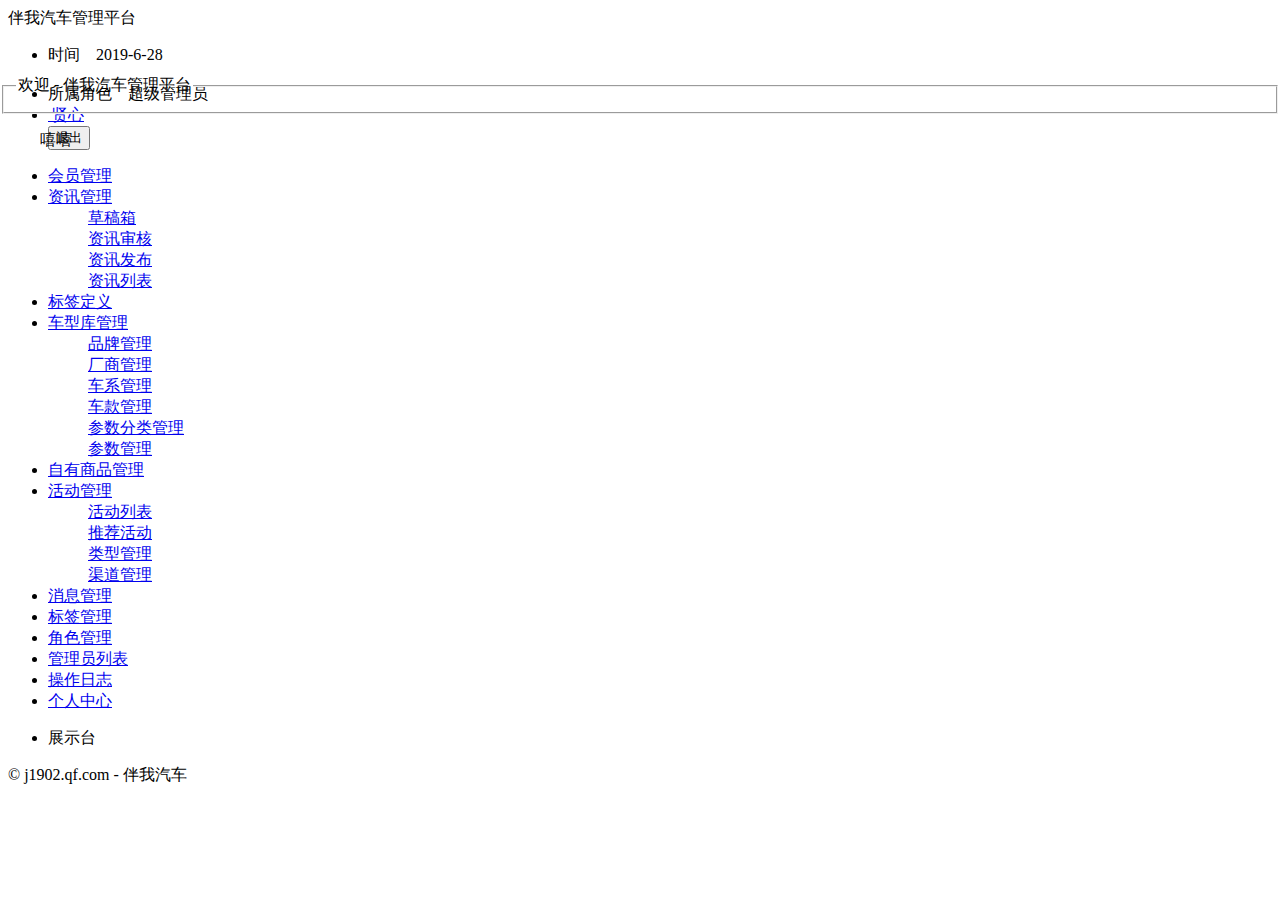
==== commit c7720987: "穆歆珂" ====
--- a/src/main/resources/templates/index.html
+++ b/src/main/resources/templates/index.html
@@ -4,8 +4,7 @@
     <meta charset="utf-8">
     <meta name="viewport" content="width=device-width, initial-scale=1, maximum-scale=1">
     <title>基本信息</title>
-    <!-- <link rel="stylesheet" th:href="@{/layui/css/layui.css}"> -->
-    <link rel="stylesheet" href="../static/layui/css/layui.css">
+    <link rel="stylesheet" th:href="@{layui/css/layui.css}">
     <style>
         .layui-show {
             display: block !important;
@@ -31,10 +30,10 @@
 <body class="layui-layout-body">
 <div class="layui-layout layui-layout-admin">
     <div class="layui-header">
-        <div class="layui-logo">轻松贷 OA办公平台</div>
+        <div class="layui-logo">伴我汽车管理平台</div>
         <!-- 头部区域（可配合layui已有的水平导航） -->
         <ul class="layui-nav layui-layout-right">
-            <li class="layui-nav-item">登陆时间 &nbsp;&nbsp; <span>2019-6-28</span></li>
+            <li class="layui-nav-item">时间 &nbsp;&nbsp; <span>2019-6-28</span></li>
             <span>&nbsp;&nbsp;&nbsp;&nbsp;&nbsp;&nbsp;&nbsp;&nbsp;</span>
             <li class="layui-nav-item">所属角色&nbsp;&nbsp;&nbsp;&nbsp;<span>超级管理员</span></li>
             <li class="layui-nav-item">
@@ -51,100 +50,76 @@
             <!-- 左侧导航区域（可配合layui已有的垂直导航） -->
             <ul class="layui-nav layui-nav-tree" lay-filter="test">
                 <li class="layui-nav-item">
-                    <a href="javascript:">客户管理</a>
+                    <a data-url="caogao" data-id="membermanage" data-title="会员管理" class="site-demo-active"
+                       href="javascript:" data-type="tabAdd">会员管理</a>
+                </li>
+                <li class="layui-nav-item">
+                    <a href="javascript:">资讯管理</a>
                     <dl class="layui-nav-child">
-                        <dd><a data-url="/customer/customer-info" data-id="customer-info" data-title="客户信息" class="site-demo-active"
-                               href="javascript:" data-type="tabAdd">客户信息</a></dd>
-                        <dd><a data-url="/customer/The-loan-info" data-id="The-loan-info" data-title="用户贷款信息" class="site-demo-active"
-                               href="javascript:" data-type="tabAdd">贷款信息</a></dd>
-                        <dd><a data-url="/customer/Investment-info" data-id="Investment-info" data-title="用户投资信息" class="site-demo-active"
-                               href="javascript:" data-type="tabAdd">投资信息</a></dd>
-                        <dd><a data-url="/customer/blacklist" data-id="blacklist" data-title="黑名单" class="site-demo-active"
-                               href="javascript:" data-type="tabAdd">黑名单</a></dd>
+                        <dd><a data-url="caogao" data-id="drafts" data-title="草稿箱" class="site-demo-active"
+                               href="javascript:"
+                               data-type="tabAdd">草稿箱</a></dd>
+                        <dd><a data-url="biaoge" data-id="auditinformation" data-title="资讯审核" class="site-demo-active"
+                               href="javascript:" data-type="tabAdd">资讯审核</a></dd>
+                        <dd><a data-url="" data-id="InformationRelease" data-title="资讯发布" class="site-demo-active"
+                               href="javascript:" data-type="tabAdd">资讯发布</a></dd>
+                        <dd><a data-url="" data-id="InformationList" data-title="资讯列表" class="site-demo-active"
+                               href="javascript:" data-type="tabAdd">资讯列表</a></dd>
                     </dl>
                 </li>
+                <li class="layui-nav-item"><a data-url="" data-id="tagsDefined" data-title="标签定义"
+                                              class="site-demo-active" href="javascript:" data-type="tabAdd">标签定义</a>
+                </li>
                 <li class="layui-nav-item">
-                    <a href="javascript:">贷款审批</a>
+                    <a href="javascript:">车型库管理</a>
                     <dl class="layui-nav-child">
-                        <dd><a data-url="/loan-approval/micro-finance" data-id="micro-finance" data-title="小额贷款" class="site-demo-active"
-                               href="javascript:" data-type="tabAdd">小额贷款</a></dd>
-                        <dd><a data-url="/loan-approval/Large-loans" data-id="Large loans" data-title="大额贷款" class="site-demo-active"
-                               href="javascript:" data-type="tabAdd">大额贷款</a></dd>
-                        <dd><a data-url="/loan-approval/Investment-bidding" data-id="Investment-bidding" data-title="投资招标" class="site-demo-active"
-                               href="javascript:" data-type="tabAdd">投资招标</a></dd>
-                        <dd><a data-url="/loan-approval/automatic-approval" data-id="automatic-approval" data-title="自动审批管理" class="site-demo-active"
-                               href="javascript:" data-type="tabAdd">自动审批管理</a></dd>
+                        <dd><a data-url="" data-id="brandManagement" data-title="品牌管理" class="site-demo-active"
+                               href="javascript:" data-type="tabAdd">品牌管理</a></dd>
+                        <dd><a data-url="" data-id="vendorManagement" data-title="厂商管理" class="site-demo-active"
+                               href="javascript:" data-type="tabAdd">厂商管理</a></dd>
+                        <dd><a data-url="" data-id="brandManagement" data-title="车系管理" class="site-demo-active"
+                               href="javascript:" data-type="tabAdd">车系管理</a></dd>
+                        <dd><a data-url="" data-id="managementModels" data-title="车款管理" class="site-demo-active"
+                               href="javascript:" data-type="tabAdd">车款管理</a></dd>
+                        <dd><a data-url="" data-id="parameterClassManagement" data-title="参数分类管理"
+                               class="site-demo-active" href="javascript:" data-type="tabAdd">参数分类管理</a></dd>
+                        <dd><a data-url="" data-id="parameterManage" data-title="参数管理" class="site-demo-active"
+                               href="javascript:" data-type="tabAdd">参数管理</a></dd>
                     </dl>
                 </li>
+                <li class="layui-nav-item"><a data-url="" data-id="commodityManage" data-title="自有商品管理"
+                                              class="site-demo-active" href="javascript:" data-type="tabAdd">自有商品管理</a>
+                </li>
                 <li class="layui-nav-item">
-                    <a href="javascript:">放款管理</a>
+                    <a href="javascript:">活动管理</a>
                     <dl class="layui-nav-child">
-                        <dd><a data-url="/loan-manage/interest-rate-manage" data-id="interest-rate-manage" data-title="利率管理" class="site-demo-active"
-                               href="javascript:" data-type="tabAdd">利率管理</a></dd>
+                        <dd><a data-url="http://10.12.159.122:10004/layout-1.html" data-id="listOfActivities" data-title="活动列表" class="site-demo-active"
+                               href="javascript:" data-type="tabAdd">活动列表</a></dd>
+                        <dd><a data-url="" data-id="recommendedActivities" data-title="推荐活动" class="site-demo-active"
+                               href="javascript:" data-type="tabAdd">推荐活动</a></dd>
+                        <dd><a data-url="" data-id="typeManagement" data-title="类型管理" class="site-demo-active"
+                               href="javascript:" data-type="tabAdd">类型管理</a></dd>
+                        <dd><a data-url="" data-id="channelManage" data-title="渠道管理" class="site-demo-active"
+                               href="javascript:" data-type="tabAdd">渠道管理</a></dd>
                     </dl>
                 </li>
-                <li class="layui-nav-item">
-                    <a href="javascript:">贷后管理</a>
-                    <dl class="layui-nav-child">
-                        <dd><a data-url="/postman-manage/payment-manage" data-id="payment-manage" data-title="还款管理" class="site-demo-active"
-                               href="javascript:" data-type="tabAdd">还款管理</a></dd>
-                         <dd><a data-url="/postman-manage/notifications" data-id="notifications" data-title="信息通知" class="site-demo-active"
-                               href="javascript:" data-type="tabAdd">信息通知</a></dd>
-                         <dd><a data-url="/postman-manage/payment-info" data-id="payment-info" data-title="还款信息" class="site-demo-active"
-                               href="javascript:" data-type="tabAdd">还款信息</a></dd>
-                    </dl>
+                <li class="layui-nav-item"><a data-url="" data-id="messageManage" data-title="消息管理"
+                                              class="site-demo-active" href="javascript:" data-type="tabAdd">消息管理</a>
                 </li>
-                <li class="layui-nav-item">
-                    <a href="javascript:">问卷管理</a>
-                    <dl class="layui-nav-child">
-                        <dd><a data-url="/questionnaire/Loans-questionnaire" data-id="Loans-questionnaire" data-title="贷款问卷" class="site-demo-active"
-                               href="javascript:" data-type="tabAdd">贷款问卷</a></dd>
-                         <dd><a data-url="/questionnaire/Financial-questionnaire" data-id="Financial-questionnaire" data-title="理财问卷" class="site-demo-active"
-                               href="javascript:" data-type="tabAdd">理财问卷</a></dd>
-                    </dl>
+                <li class="layui-nav-item"><a data-url="labelManage" data-id="labelManage" data-title="标签管理"
+                                              class="site-demo-active" href="javascript:" data-type="tabAdd">标签管理</a>
                 </li>
-                <li class="layui-nav-item"><a data-url="/Order-tracking" data-id="Order-tracking" data-title="订单跟踪"
-                        class="site-demo-active" href="javascript:" data-type="tabAdd">订单跟踪</a>
+                <li class="layui-nav-item"><a data-url="" data-id="roleManage" data-title="角色管理"
+                                              class="site-demo-active" href="javascript:" data-type="tabAdd">角色管理</a>
                 </li>
-                <li class="layui-nav-item">
-                    <a href="javascript:">投资理财管理</a>
-                    <dl class="layui-nav-child">
-                        <dd><a data-url="/Investment-financial/platform-products-list" data-id="platform-products-list" data-title="平台产品列表" class="site-demo-active"
-                               href="javascript:" data-type="tabAdd">平台产品列表</a></dd>
-                    </dl>
+                <li class="layui-nav-item"><a data-url="" data-id="adminList" data-title="管理员列表"
+                                              class="site-demo-active" href="javascript:" data-type="tabAdd">管理员列表</a>
                 </li>
-                <li class="layui-nav-item">
-                    <a href="javascript:">运营数据</a>
-                    <dl class="layui-nav-child">
-                        <dd><a data-url="/Operational-data/Real-time-data" data-id="Real-time-data" data-title="实时数据" class="site-demo-active"
-                               href="javascript:" data-type="tabAdd">实时数据</a></dd>
-                        <dd><a data-url="/Operational-data/Run-reports" data-id="Run-reports" data-title="运营报告" class="site-demo-active"
-                               href="javascript:" data-type="tabAdd">运营报告</a></dd>
-                    </dl>
+                <li class="layui-nav-item"><a data-url="" data-id="operationLog" data-title="操作日志"
+                                              class="site-demo-active" href="javascript:" data-type="tabAdd">操作日志</a>
                 </li>
-                <li class="layui-nav-item">
-                    <a href="javascript:">关于我们</a>
-                    <dl class="layui-nav-child">
-                        <dd><a data-url="/About-us/Company-profile" data-id="Company-profile" data-title="公司简介" class="site-demo-active"
-                               href="javascript:" data-type="tabAdd">公司简介</a></dd>
-                        <dd><a data-url="/About-us/Platform-qualification" data-id="Platform-qualification" data-title="平台资质" class="site-demo-active"
-                               href="javascript:" data-type="tabAdd">平台资质</a></dd>
-                        <dd><a data-url="/About-us/Contacts" data-id="Contacts" data-title="联系我们" class="site-demo-active"
-                               href="javascript:" data-type="tabAdd">联系我们</a></dd>
-                        <dd><a data-url="/About-us/Announcement" data-id="Announcement" data-title="平台公告" class="site-demo-active"
-                               href="javascript:" data-type="tabAdd">平台公告</a></dd>
-                        <dd><a data-url="/About-us/recruiting" data-id="recruiting" data-title="招贤纳士" class="site-demo-active"
-                               href="javascript:" data-type="tabAdd">招贤纳士</a></dd>
-                    </dl>
-                </li>
-                <li class="layui-nav-item">
-                    <a href="javascript:">职工管理</a>
-                    <dl class="layui-nav-child">
-                        <dd><a data-url="/worker-manage/Role-manage" data-id="Role-manage" data-title="角色管理" class="site-demo-active"
-                               href="javascript:" data-type="tabAdd">角色管理</a></dd>
-                        <dd><a data-url="/worker-manage/Rights-manage" data-id="Rights-manage" data-title="权限管理" class="site-demo-active"
-                               href="javascript:" data-type="tabAdd">权限管理</a></dd>
-                    </dl>
+                <li class="layui-nav-item"><a data-url="个人中心.html" data-id="personalCenter" data-title="个人中心"
+                                              class="site-demo-active" href="javascript:" data-type="tabAdd">个人中心</a>
                 </li>
             </ul>
         </div>
@@ -158,7 +133,7 @@
             <div class="layui-tab-content" style="height: auto;">
                 <div class="layui-tab-item layui-show">
                     <fieldset class="layui-elem-field layui-field-title" style="margin-top: 30px;">
-                        <legend>欢迎 - 轻松贷 OA平台</legend>
+                        <legend>欢迎 - 伴我汽车管理平台</legend>
                     </fieldset>
                     <blockquote class="layui-elem-quote">嘻嘻</blockquote>
                 </div>
@@ -167,12 +142,10 @@
     </div>
     <div class="layui-footer">
         <!-- 底部固定区域 -->
-        ? com.easy.credit.com - 轻松贷
+        © j1902.qf.com - 伴我汽车
     </div>
-</div>  
-<!-- <script th:src="@{/layui/layui.js}"></script>
-<script th:src="@{/js/index.js}"></script> -->
-<script src="../static/layui/layui.js"></script>
-<script src="../static/js/index.js"></script>
+</div>
+<script th:src="@{layui/layui.js}"></script>
+<script th:src="@{js/index.js}"></script>
 </body>
 </html>